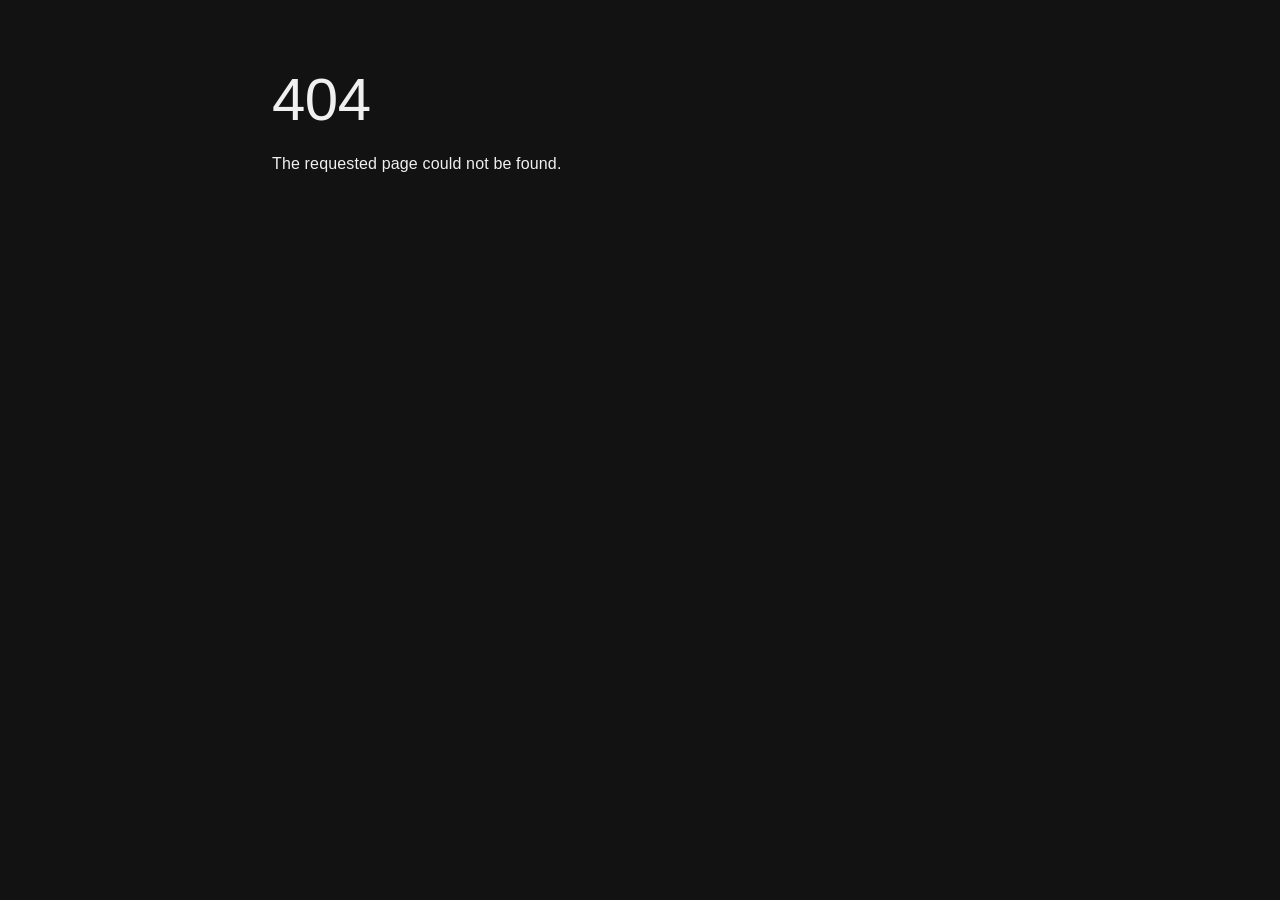
==== about/index.html @ cf4df13c "deploy: chefshatstudio/cheftshat-site@1a94363dd25d04342cf0872c1b84555d42d9ac46" ====
<!DOCTYPE html><html lang="en"><head><meta charSet="utf-8"/><meta name="viewport" content="width=device-width, initial-scale=1"/><link rel="preload" as="image" href="/chefshat-logo-orange.svg"/><title>About | Chefshat Studio</title><meta name="description" content="Learn about Chefshat Studio - an indie game studio built on collaboration and shared success."/><link rel="preload" as="image" href="/chefshat-logo.svg"/><link rel="preload" as="image" href="/chefshat-logo-orange.svg"/><link rel="preconnect" href="https://fonts.googleapis.com"/><link rel="preconnect" href="https://fonts.gstatic.com" crossorigin="anonymous"/><link rel="modulepreload" href="/assets/manifest-ad512e7e.js"/><link rel="modulepreload" href="/assets/entry.client-DdVm1ASZ.js"/><link rel="modulepreload" href="/assets/chunk-EPOLDU6W-BpUlg-Tf.js"/><link rel="modulepreload" href="/assets/index-BE4lTVgL.js"/><link rel="modulepreload" href="/assets/root-CK66DX3K.js"/><link rel="modulepreload" href="/assets/Stack-BdxJ5hcP.js"/><link rel="modulepreload" href="/assets/CircularProgress-B3uyK2Eo.js"/><link rel="modulepreload" href="/assets/Box-oDveLFTI.js"/><link rel="modulepreload" href="/assets/Button-B9QrOZ89.js"/><link rel="modulepreload" href="/assets/IconButton-CC3zlg8O.js"/><link rel="modulepreload" href="/assets/List-DjOyrGhg.js"/><link rel="modulepreload" href="/assets/LoadingCat-uXUo2k1m.js"/><link rel="modulepreload" href="/assets/about-BlbdXAiH.js"/><link rel="modulepreload" href="/assets/ScrollReveal-qVJgpSeu.js"/><script>(function(){try{var s=localStorage.getItem("chefshat-theme-mode");if(s==="light"||s==="dark"){document.documentElement.setAttribute("data-theme",s);return}if(window.matchMedia("(prefers-color-scheme:light)").matches){document.documentElement.setAttribute("data-theme","light");return}document.documentElement.setAttribute("data-theme","dark")}catch(e){document.documentElement.setAttribute("data-theme","dark")}})()</script><link rel="stylesheet" href="/assets/root-LjCxBEv2.css"/><link rel="stylesheet" href="https://fonts.googleapis.com/css2?family=Inter:wght@400;500;600&amp;family=Nunito:wght@700;800;900&amp;display=swap"/></head><body><style data-emotion="css-global 1lmq0xi">html{-webkit-font-smoothing:antialiased;-moz-osx-font-smoothing:grayscale;box-sizing:border-box;-webkit-text-size-adjust:100%;}*,*::before,*::after{box-sizing:inherit;}strong,b{font-weight:700;}body{margin:0;color:#f0f0f0;font-family:"Inter",sans-serif;font-weight:400;font-size:1rem;line-height:1.5;background-color:#121212;}@media print{body{background-color:#fff;}}body::backdrop{background-color:#121212;}</style><style data-emotion="css zf0iqh">.css-zf0iqh{display:-webkit-box;display:-webkit-flex;display:-ms-flexbox;display:flex;-webkit-flex-direction:column;-ms-flex-direction:column;flex-direction:column;min-height:100vh;}</style><div class="MuiBox-root css-zf0iqh"><style data-emotion="css 169lyb5">.css-169lyb5{display:-webkit-box;display:-webkit-flex;display:-ms-flexbox;display:flex;-webkit-flex-direction:column;-ms-flex-direction:column;flex-direction:column;width:100%;box-sizing:border-box;-webkit-flex-shrink:0;-ms-flex-negative:0;flex-shrink:0;position:-webkit-sticky;position:sticky;z-index:1100;top:0;left:auto;right:0;--AppBar-background:#ff7829;--AppBar-color:#ffffff;background-image:none;box-shadow:none;background-color:#121212;-webkit-backdrop-filter:blur(12px);backdrop-filter:blur(12px);border-bottom:1px solid;border-color:#333333;}</style><style data-emotion="css vttqc6">.css-vttqc6{background-color:#1e1e1e;color:#f0f0f0;-webkit-transition:box-shadow 300ms cubic-bezier(0.4, 0, 0.2, 1) 0ms;transition:box-shadow 300ms cubic-bezier(0.4, 0, 0.2, 1) 0ms;box-shadow:var(--Paper-shadow);background-image:var(--Paper-overlay);border-radius:16px;display:-webkit-box;display:-webkit-flex;display:-ms-flexbox;display:flex;-webkit-flex-direction:column;-ms-flex-direction:column;flex-direction:column;width:100%;box-sizing:border-box;-webkit-flex-shrink:0;-ms-flex-negative:0;flex-shrink:0;position:-webkit-sticky;position:sticky;z-index:1100;top:0;left:auto;right:0;--AppBar-background:#ff7829;--AppBar-color:#ffffff;background-image:none;box-shadow:none;background-color:#121212;-webkit-backdrop-filter:blur(12px);backdrop-filter:blur(12px);border-bottom:1px solid;border-color:#333333;}</style><header class="MuiPaper-root MuiPaper-elevation MuiPaper-elevation0 MuiAppBar-root MuiAppBar-colorPrimary MuiAppBar-positionSticky css-vttqc6" style="--Paper-shadow:none;--Paper-overlay:linear-gradient(rgba(255, 255, 255, 0), rgba(255, 255, 255, 0))"><style data-emotion="css 1gakjny">.css-1gakjny{position:relative;display:-webkit-box;display:-webkit-flex;display:-ms-flexbox;display:flex;-webkit-align-items:center;-webkit-box-align:center;-ms-flex-align:center;align-items:center;padding-left:16px;padding-right:16px;min-height:56px;max-width:1200px;margin-left:auto;margin-right:auto;width:100%;}@media (min-width:600px){.css-1gakjny{padding-left:24px;padding-right:24px;}}@media (min-width:0px){@media (orientation: landscape){.css-1gakjny{min-height:48px;}}}@media (min-width:600px){.css-1gakjny{min-height:64px;}}</style><div class="MuiToolbar-root MuiToolbar-gutters MuiToolbar-regular css-1gakjny"><style data-emotion="css 1tu59u4">.css-1tu59u4{-webkit-flex:0 0 auto;-ms-flex:0 0 auto;flex:0 0 auto;}</style><div class="MuiBox-root css-1tu59u4"><a class="" style="display:flex;align-items:center;text-decoration:none" href="/" data-discover="true"><style data-emotion="css u1jr60">.css-u1jr60{height:40px;}</style><img class="MuiBox-root css-u1jr60" src="/chefshat-logo-orange.svg" alt="Chefshat Studio"/></a></div><style data-emotion="css 3axvul">.css-3axvul{display:-webkit-box;display:-webkit-flex;display:-ms-flexbox;display:flex;gap:8px;-webkit-box-pack:center;-ms-flex-pack:center;-webkit-justify-content:center;justify-content:center;-webkit-flex:1;-ms-flex:1;flex:1;}</style><div class="MuiBox-root css-3axvul"><style data-emotion="css zcbogo">.css-zcbogo{font-family:"Nunito",sans-serif;font-weight:700;text-transform:none;font-size:0.875rem;line-height:1.75;min-width:64px;padding:6px 16px;border:0;border-radius:12px;-webkit-transition:background-color 250ms cubic-bezier(0.4, 0, 0.2, 1) 0ms,box-shadow 250ms cubic-bezier(0.4, 0, 0.2, 1) 0ms,border-color 250ms cubic-bezier(0.4, 0, 0.2, 1) 0ms,color 250ms cubic-bezier(0.4, 0, 0.2, 1) 0ms;transition:background-color 250ms cubic-bezier(0.4, 0, 0.2, 1) 0ms,box-shadow 250ms cubic-bezier(0.4, 0, 0.2, 1) 0ms,border-color 250ms cubic-bezier(0.4, 0, 0.2, 1) 0ms,color 250ms cubic-bezier(0.4, 0, 0.2, 1) 0ms;padding:6px 8px;color:var(--variant-textColor);background-color:var(--variant-textBg);--variant-textColor:#ff7829;--variant-outlinedColor:#ff7829;--variant-outlinedBorder:rgba(255, 120, 41, 0.5);--variant-containedColor:#ffffff;--variant-containedBg:#ff7829;padding:4px 5px;font-size:0.8125rem;-webkit-transition:background-color 250ms cubic-bezier(0.4, 0, 0.2, 1) 0ms,box-shadow 250ms cubic-bezier(0.4, 0, 0.2, 1) 0ms,border-color 250ms cubic-bezier(0.4, 0, 0.2, 1) 0ms;transition:background-color 250ms cubic-bezier(0.4, 0, 0.2, 1) 0ms,box-shadow 250ms cubic-bezier(0.4, 0, 0.2, 1) 0ms,border-color 250ms cubic-bezier(0.4, 0, 0.2, 1) 0ms;border-radius:12px;padding:10px 24px;font-size:1rem;-webkit-transition:-webkit-transform 0.15s ease-out,box-shadow 0.15s ease-out;transition:transform 0.15s ease-out,box-shadow 0.15s ease-out;color:#f0f0f0;}.css-zcbogo:hover{-webkit-text-decoration:none;text-decoration:none;}.css-zcbogo.Mui-disabled{color:rgba(255, 255, 255, 0.3);}@media (hover: hover){.css-zcbogo:hover{--variant-containedBg:#c55a1b;--variant-textBg:rgba(255, 120, 41, 0.08);--variant-outlinedBorder:#ff7829;--variant-outlinedBg:rgba(255, 120, 41, 0.08);}}.css-zcbogo.MuiButton-loading{color:transparent;}.css-zcbogo:hover{-webkit-transform:scale(1.02);-moz-transform:scale(1.02);-ms-transform:scale(1.02);transform:scale(1.02);}.css-zcbogo.active{color:#ff7829;}</style><style data-emotion="css wc2by5">.css-wc2by5{display:-webkit-inline-box;display:-webkit-inline-flex;display:-ms-inline-flexbox;display:inline-flex;-webkit-align-items:center;-webkit-box-align:center;-ms-flex-align:center;align-items:center;-webkit-box-pack:center;-ms-flex-pack:center;-webkit-justify-content:center;justify-content:center;position:relative;box-sizing:border-box;-webkit-tap-highlight-color:transparent;background-color:transparent;outline:0;border:0;margin:0;border-radius:0;padding:0;cursor:pointer;-webkit-user-select:none;-moz-user-select:none;-ms-user-select:none;user-select:none;vertical-align:middle;-moz-appearance:none;-webkit-appearance:none;-webkit-text-decoration:none;text-decoration:none;color:inherit;font-family:"Nunito",sans-serif;font-weight:700;text-transform:none;font-size:0.875rem;line-height:1.75;min-width:64px;padding:6px 16px;border:0;border-radius:12px;-webkit-transition:background-color 250ms cubic-bezier(0.4, 0, 0.2, 1) 0ms,box-shadow 250ms cubic-bezier(0.4, 0, 0.2, 1) 0ms,border-color 250ms cubic-bezier(0.4, 0, 0.2, 1) 0ms,color 250ms cubic-bezier(0.4, 0, 0.2, 1) 0ms;transition:background-color 250ms cubic-bezier(0.4, 0, 0.2, 1) 0ms,box-shadow 250ms cubic-bezier(0.4, 0, 0.2, 1) 0ms,border-color 250ms cubic-bezier(0.4, 0, 0.2, 1) 0ms,color 250ms cubic-bezier(0.4, 0, 0.2, 1) 0ms;padding:6px 8px;color:var(--variant-textColor);background-color:var(--variant-textBg);--variant-textColor:#ff7829;--variant-outlinedColor:#ff7829;--variant-outlinedBorder:rgba(255, 120, 41, 0.5);--variant-containedColor:#ffffff;--variant-containedBg:#ff7829;padding:4px 5px;font-size:0.8125rem;-webkit-transition:background-color 250ms cubic-bezier(0.4, 0, 0.2, 1) 0ms,box-shadow 250ms cubic-bezier(0.4, 0, 0.2, 1) 0ms,border-color 250ms cubic-bezier(0.4, 0, 0.2, 1) 0ms;transition:background-color 250ms cubic-bezier(0.4, 0, 0.2, 1) 0ms,box-shadow 250ms cubic-bezier(0.4, 0, 0.2, 1) 0ms,border-color 250ms cubic-bezier(0.4, 0, 0.2, 1) 0ms;border-radius:12px;padding:10px 24px;font-size:1rem;-webkit-transition:-webkit-transform 0.15s ease-out,box-shadow 0.15s ease-out;transition:transform 0.15s ease-out,box-shadow 0.15s ease-out;color:#f0f0f0;}.css-wc2by5::-moz-focus-inner{border-style:none;}.css-wc2by5.Mui-disabled{pointer-events:none;cursor:default;}@media print{.css-wc2by5{-webkit-print-color-adjust:exact;color-adjust:exact;}}.css-wc2by5:hover{-webkit-text-decoration:none;text-decoration:none;}.css-wc2by5.Mui-disabled{color:rgba(255, 255, 255, 0.3);}@media (hover: hover){.css-wc2by5:hover{--variant-containedBg:#c55a1b;--variant-textBg:rgba(255, 120, 41, 0.08);--variant-outlinedBorder:#ff7829;--variant-outlinedBg:rgba(255, 120, 41, 0.08);}}.css-wc2by5.MuiButton-loading{color:transparent;}.css-wc2by5:hover{-webkit-transform:scale(1.02);-moz-transform:scale(1.02);-ms-transform:scale(1.02);transform:scale(1.02);}.css-wc2by5.active{color:#ff7829;}</style><a tabindex="0" class="MuiButtonBase-root MuiButton-root MuiButton-text MuiButton-textPrimary MuiButton-sizeSmall MuiButton-textSizeSmall MuiButton-colorPrimary MuiButton-root MuiButton-text MuiButton-textPrimary MuiButton-sizeSmall MuiButton-textSizeSmall MuiButton-colorPrimary css-wc2by5" href="/" data-discover="true">Home</a><a tabindex="0" aria-current="page" class="MuiButtonBase-root MuiButton-root MuiButton-text MuiButton-textPrimary MuiButton-sizeSmall MuiButton-textSizeSmall MuiButton-colorPrimary MuiButton-root MuiButton-text MuiButton-textPrimary MuiButton-sizeSmall MuiButton-textSizeSmall MuiButton-colorPrimary css-wc2by5 active" href="/about" data-discover="true">About</a><a tabindex="0" class="MuiButtonBase-root MuiButton-root MuiButton-text MuiButton-textPrimary MuiButton-sizeSmall MuiButton-textSizeSmall MuiButton-colorPrimary MuiButton-root MuiButton-text MuiButton-textPrimary MuiButton-sizeSmall MuiButton-textSizeSmall MuiButton-colorPrimary css-wc2by5" href="/games" data-discover="true">Games</a><a tabindex="0" class="MuiButtonBase-root MuiButton-root MuiButton-text MuiButton-textPrimary MuiButton-sizeSmall MuiButton-textSizeSmall MuiButton-colorPrimary MuiButton-root MuiButton-text MuiButton-textPrimary MuiButton-sizeSmall MuiButton-textSizeSmall MuiButton-colorPrimary css-wc2by5" href="/blog" data-discover="true">Blog</a><a tabindex="0" class="MuiButtonBase-root MuiButton-root MuiButton-text MuiButton-textPrimary MuiButton-sizeSmall MuiButton-textSizeSmall MuiButton-colorPrimary MuiButton-root MuiButton-text MuiButton-textPrimary MuiButton-sizeSmall MuiButton-textSizeSmall MuiButton-colorPrimary css-wc2by5" href="/collaborate" data-discover="true">Collaborate</a><a tabindex="0" class="MuiButtonBase-root MuiButton-root MuiButton-text MuiButton-textPrimary MuiButton-sizeSmall MuiButton-textSizeSmall MuiButton-colorPrimary MuiButton-root MuiButton-text MuiButton-textPrimary MuiButton-sizeSmall MuiButton-textSizeSmall MuiButton-colorPrimary css-wc2by5" href="/freelancers" data-discover="true">Freelancers</a><a tabindex="0" class="MuiButtonBase-root MuiButton-root MuiButton-text MuiButton-textPrimary MuiButton-sizeSmall MuiButton-textSizeSmall MuiButton-colorPrimary MuiButton-root MuiButton-text MuiButton-textPrimary MuiButton-sizeSmall MuiButton-textSizeSmall MuiButton-colorPrimary css-wc2by5" href="/contact" data-discover="true">Contact</a></div><div class="MuiBox-root css-1tu59u4"><style data-emotion="css i82bnl">.css-i82bnl{text-align:center;-webkit-flex:0 0 auto;-ms-flex:0 0 auto;flex:0 0 auto;font-size:1.5rem;padding:8px;border-radius:50%;color:#fff;-webkit-transition:background-color 150ms cubic-bezier(0.4, 0, 0.2, 1) 0ms;transition:background-color 150ms cubic-bezier(0.4, 0, 0.2, 1) 0ms;color:#f0f0f0;}.css-i82bnl.Mui-disabled{background-color:transparent;color:rgba(255, 255, 255, 0.3);}.css-i82bnl.MuiIconButton-loading{color:transparent;}</style><style data-emotion="css xwhyrq">.css-xwhyrq{display:-webkit-inline-box;display:-webkit-inline-flex;display:-ms-inline-flexbox;display:inline-flex;-webkit-align-items:center;-webkit-box-align:center;-ms-flex-align:center;align-items:center;-webkit-box-pack:center;-ms-flex-pack:center;-webkit-justify-content:center;justify-content:center;position:relative;box-sizing:border-box;-webkit-tap-highlight-color:transparent;background-color:transparent;outline:0;border:0;margin:0;border-radius:0;padding:0;cursor:pointer;-webkit-user-select:none;-moz-user-select:none;-ms-user-select:none;user-select:none;vertical-align:middle;-moz-appearance:none;-webkit-appearance:none;-webkit-text-decoration:none;text-decoration:none;color:inherit;text-align:center;-webkit-flex:0 0 auto;-ms-flex:0 0 auto;flex:0 0 auto;font-size:1.5rem;padding:8px;border-radius:50%;color:#fff;-webkit-transition:background-color 150ms cubic-bezier(0.4, 0, 0.2, 1) 0ms;transition:background-color 150ms cubic-bezier(0.4, 0, 0.2, 1) 0ms;color:#f0f0f0;}.css-xwhyrq::-moz-focus-inner{border-style:none;}.css-xwhyrq.Mui-disabled{pointer-events:none;cursor:default;}@media print{.css-xwhyrq{-webkit-print-color-adjust:exact;color-adjust:exact;}}.css-xwhyrq.Mui-disabled{background-color:transparent;color:rgba(255, 255, 255, 0.3);}.css-xwhyrq.MuiIconButton-loading{color:transparent;}</style><button class="MuiButtonBase-root MuiIconButton-root MuiIconButton-sizeMedium css-xwhyrq" tabindex="0" type="button" aria-label="Toggle theme"><style data-emotion="css q7mezt">.css-q7mezt{-webkit-user-select:none;-moz-user-select:none;-ms-user-select:none;user-select:none;width:1em;height:1em;display:inline-block;-webkit-flex-shrink:0;-ms-flex-negative:0;flex-shrink:0;-webkit-transition:fill 200ms cubic-bezier(0.4, 0, 0.2, 1) 0ms;transition:fill 200ms cubic-bezier(0.4, 0, 0.2, 1) 0ms;fill:currentColor;font-size:1.5rem;}</style><svg class="MuiSvgIcon-root MuiSvgIcon-fontSizeMedium css-q7mezt" focusable="false" aria-hidden="true" viewBox="0 0 24 24" data-testid="LightModeIcon"><path d="M12 7c-2.76 0-5 2.24-5 5s2.24 5 5 5 5-2.24 5-5-2.24-5-5-5M2 13h2c.55 0 1-.45 1-1s-.45-1-1-1H2c-.55 0-1 .45-1 1s.45 1 1 1m18 0h2c.55 0 1-.45 1-1s-.45-1-1-1h-2c-.55 0-1 .45-1 1s.45 1 1 1M11 2v2c0 .55.45 1 1 1s1-.45 1-1V2c0-.55-.45-1-1-1s-1 .45-1 1m0 18v2c0 .55.45 1 1 1s1-.45 1-1v-2c0-.55-.45-1-1-1s-1 .45-1 1M5.99 4.58c-.39-.39-1.03-.39-1.41 0-.39.39-.39 1.03 0 1.41l1.06 1.06c.39.39 1.03.39 1.41 0s.39-1.03 0-1.41zm12.37 12.37c-.39-.39-1.03-.39-1.41 0-.39.39-.39 1.03 0 1.41l1.06 1.06c.39.39 1.03.39 1.41 0 .39-.39.39-1.03 0-1.41zm1.06-10.96c.39-.39.39-1.03 0-1.41-.39-.39-1.03-.39-1.41 0l-1.06 1.06c-.39.39-.39 1.03 0 1.41s1.03.39 1.41 0zM7.05 18.36c.39-.39.39-1.03 0-1.41-.39-.39-1.03-.39-1.41 0l-1.06 1.06c-.39.39-.39 1.03 0 1.41s1.03.39 1.41 0z"></path></svg></button></div></div></header><style data-emotion="css 14yoxd">.css-14yoxd{z-index:1200;}</style><style data-emotion="css 1rr4qq7">.css-1rr4qq7{-webkit-flex:1;-ms-flex:1;flex:1;}</style><main class="MuiBox-root css-1rr4qq7"><!--$?--><template id="B:0"></template><style data-emotion="css 1ybehlu">.css-1ybehlu{display:-webkit-box;display:-webkit-flex;display:-ms-flexbox;display:flex;-webkit-flex-direction:column;-ms-flex-direction:column;flex-direction:column;-webkit-align-items:center;-webkit-box-align:center;-ms-flex-align:center;align-items:center;-webkit-box-pack:center;-ms-flex-pack:center;-webkit-justify-content:center;justify-content:center;min-height:50vh;gap:16px;}</style><div class="MuiBox-root css-1ybehlu"><style data-emotion="css 1fph178">.css-1fph178{width:80px;height:80px;-webkit-animation:bounce 0.8s ease-in-out infinite;animation:bounce 0.8s ease-in-out infinite;}@-webkit-keyframes bounce{0%,100%{-webkit-transform:translateY(0);-moz-transform:translateY(0);-ms-transform:translateY(0);transform:translateY(0);}50%{-webkit-transform:translateY(-12px);-moz-transform:translateY(-12px);-ms-transform:translateY(-12px);transform:translateY(-12px);}}@keyframes bounce{0%,100%{-webkit-transform:translateY(0);-moz-transform:translateY(0);-ms-transform:translateY(0);transform:translateY(0);}50%{-webkit-transform:translateY(-12px);-moz-transform:translateY(-12px);-ms-transform:translateY(-12px);transform:translateY(-12px);}}@media (prefers-reduced-motion: reduce){.css-1fph178{-webkit-animation:none;animation:none;}}</style><img class="MuiBox-root css-1fph178" src="/chefshat-logo-orange.svg" alt=""/><p class="MuiTypography-root MuiTypography-body2 css-esa72z">Loading...</p></div><!--/$--></main><style data-emotion="css jfpnm">.css-jfpnm{border-top:1px solid;border-color:#333333;padding-top:32px;padding-bottom:32px;margin-top:auto;}</style><footer class="MuiBox-root css-jfpnm"><style data-emotion="css 9wvnva">.css-9wvnva{width:100%;margin-left:auto;box-sizing:border-box;margin-right:auto;padding-left:16px;padding-right:16px;}@media (min-width:600px){.css-9wvnva{padding-left:24px;padding-right:24px;}}@media (min-width:1200px){.css-9wvnva{max-width:1200px;}}</style><div class="MuiContainer-root MuiContainer-maxWidthLg css-9wvnva"><style data-emotion="css 56ijbb">.css-56ijbb{display:-webkit-box;display:-webkit-flex;display:-ms-flexbox;display:flex;-webkit-flex-direction:column;-ms-flex-direction:column;flex-direction:column;-webkit-box-pack:justify;-webkit-justify-content:space-between;justify-content:space-between;}@media (min-width:0px){.css-56ijbb{-webkit-flex-direction:column;-ms-flex-direction:column;flex-direction:column;}.css-56ijbb>:not(style):not(style){margin:0;}.css-56ijbb>:not(style)~:not(style){margin-top:24px;}}@media (min-width:600px){.css-56ijbb{-webkit-flex-direction:row;-ms-flex-direction:row;flex-direction:row;}.css-56ijbb>:not(style):not(style){margin:0;}.css-56ijbb>:not(style)~:not(style){margin-left:24px;}}@media (min-width:0px){.css-56ijbb{-webkit-align-items:center;-webkit-box-align:center;-ms-flex-align:center;align-items:center;}}@media (min-width:600px){.css-56ijbb{-webkit-align-items:flex-start;-webkit-box-align:flex-start;-ms-flex-align:flex-start;align-items:flex-start;}}</style><div class="MuiStack-root css-56ijbb"><div class="MuiBox-root css-0"><style data-emotion="css 1ssh96d">.css-1ssh96d{margin:0;font-family:"Inter",sans-serif;font-weight:400;font-size:0.875rem;line-height:1.43;color:#aaaaaa;margin-bottom:8px;}</style><p class="MuiTypography-root MuiTypography-body2 css-1ssh96d">Chefshat Studio</p><style data-emotion="css jj2ztu">.css-jj2ztu{display:-webkit-box;display:-webkit-flex;display:-ms-flexbox;display:flex;-webkit-flex-direction:row;-ms-flex-direction:row;flex-direction:row;}.css-jj2ztu>:not(style):not(style){margin:0;}.css-jj2ztu>:not(style)~:not(style){margin-left:16px;}</style><div class="MuiStack-root css-jj2ztu"><style data-emotion="css 1bmso4z">.css-1bmso4z{margin:0;font-family:"Inter",sans-serif;font-weight:400;font-size:0.875rem;line-height:1.43;color:#aaaaaa;-webkit-text-decoration:none;text-decoration:none;}.css-1bmso4z:hover{color:#ff7829;}</style><a class="MuiTypography-root MuiTypography-body2 css-1bmso4z" href="/about" data-discover="true">About</a><a class="MuiTypography-root MuiTypography-body2 css-1bmso4z" href="/games" data-discover="true">Games</a><a class="MuiTypography-root MuiTypography-body2 css-1bmso4z" href="/blog" data-discover="true">Blog</a><a class="MuiTypography-root MuiTypography-body2 css-1bmso4z" href="/collaborate" data-discover="true">Collaborate</a><a class="MuiTypography-root MuiTypography-body2 css-1bmso4z" href="/contact" data-discover="true">Contact</a></div></div><p class="MuiTypography-root MuiTypography-body2 css-esa72z">© <!-- -->2026<!-- --> Chefshat Studio. All rights reserved.</p></div></div></footer></div><script>((storageKey2, restoreKey) => {
    if (!window.history.state || !window.history.state.key) {
      let key = Math.random().toString(32).slice(2);
      window.history.replaceState({ key }, "");
    }
    try {
      let positions = JSON.parse(sessionStorage.getItem(storageKey2) || "{}");
      let storedY = positions[restoreKey || window.history.state.key];
      if (typeof storedY === "number") {
        window.scrollTo(0, storedY);
      }
    } catch (error) {
      console.error(error);
      sessionStorage.removeItem(storageKey2);
    }
  })("react-router-scroll-positions", null)</script><script>window.__reactRouterContext = {"basename":"/","future":{"unstable_optimizeDeps":false,"unstable_subResourceIntegrity":false,"unstable_trailingSlashAwareDataRequests":false,"v8_middleware":false,"v8_splitRouteModules":false,"v8_viteEnvironmentApi":false},"routeDiscovery":{"mode":"initial"},"ssr":false,"isSpaMode":false};window.__reactRouterContext.stream = new ReadableStream({start(controller){window.__reactRouterContext.streamController = controller;}}).pipeThrough(new TextEncoderStream());</script><script type="module" async="">import "/assets/manifest-ad512e7e.js";
import * as route0 from "/assets/root-CK66DX3K.js";
import * as route1 from "/assets/about-BlbdXAiH.js";
  
  window.__reactRouterRouteModules = {"root":route0,"routes/about":route1};

import("/assets/entry.client-DdVm1ASZ.js");</script><!--$?--><template id="B:1"></template><!--/$--><script id="_R_">requestAnimationFrame(function(){$RT=performance.now()});</script><div hidden id="S:0"><style data-emotion="css 5h8h3w">.css-5h8h3w{width:100%;margin-left:auto;box-sizing:border-box;margin-right:auto;padding-left:16px;padding-right:16px;padding-top:64px;padding-bottom:64px;}@media (min-width:600px){.css-5h8h3w{padding-left:24px;padding-right:24px;}}@media (min-width:1200px){.css-5h8h3w{max-width:1200px;}}</style><div class="MuiContainer-root MuiContainer-maxWidthLg css-5h8h3w"><style data-emotion="css rqxqfb">.css-rqxqfb{opacity:0;-webkit-transform:translateY(24px);-moz-transform:translateY(24px);-ms-transform:translateY(24px);transform:translateY(24px);-webkit-transition:none;transition:none;}</style><div class="MuiBox-root css-rqxqfb"><style data-emotion="css 19h5ycu">.css-19h5ycu{margin-bottom:64px;}</style><div class="MuiBox-root css-19h5ycu"><style data-emotion="css 1aov7u2">.css-1aov7u2{margin:0;font-family:"Nunito",sans-serif;font-weight:700;font-size:3rem;line-height:1.167;margin-bottom:0.35em;}</style><h1 class="MuiTypography-root MuiTypography-h3 MuiTypography-gutterBottom css-1aov7u2">About Chefshat Studio</h1><style data-emotion="css 1b5354o">.css-1b5354o{margin:0;font-family:"Nunito",sans-serif;font-weight:700;font-size:1.25rem;line-height:1.6;color:#aaaaaa;margin-bottom:24px;max-width:700px;}</style><h6 class="MuiTypography-root MuiTypography-h6 css-1b5354o">We&#x27;re a small indie studio that believes the best games come from people who truly care about what they&#x27;re making.</h6><style data-emotion="css 19j37kk">.css-19j37kk{margin:0;font-family:"Inter",sans-serif;font-weight:400;font-size:1rem;line-height:1.5;color:#aaaaaa;max-width:700px;}</style><p class="MuiTypography-root MuiTypography-body1 css-19j37kk">Chefshat Studio started with a simple idea: what if a game studio worked more like a band than a corporation? No bosses, no salaries, no cubicles. Just a group of passionate creators pooling their skills to make something worth playing. We come together project by project, each person bringing their own flavor to the mix.</p></div></div><div class="MuiBox-root css-rqxqfb"><div class="MuiBox-root css-19h5ycu"><style data-emotion="css 1a0bvq7">.css-1a0bvq7{margin:0;font-family:"Nunito",sans-serif;font-weight:700;font-size:2.125rem;line-height:1.235;margin-bottom:0.35em;}</style><h2 class="MuiTypography-root MuiTypography-h4 MuiTypography-gutterBottom css-1a0bvq7">How We Work</h2><style data-emotion="css sxqpjf">.css-sxqpjf{background-color:#1e1e1e;color:#f0f0f0;-webkit-transition:box-shadow 300ms cubic-bezier(0.4, 0, 0.2, 1) 0ms;transition:box-shadow 300ms cubic-bezier(0.4, 0, 0.2, 1) 0ms;border-radius:12px;box-shadow:var(--Paper-shadow);background-image:var(--Paper-overlay);border-radius:16px;}@media (min-width:0px){.css-sxqpjf{padding:24px;}}@media (min-width:900px){.css-sxqpjf{padding:32px;}}</style><div class="MuiPaper-root MuiPaper-elevation MuiPaper-rounded MuiPaper-elevation1 css-sxqpjf" style="--Paper-shadow:0px 2px 1px -1px rgba(0,0,0,0.2),0px 1px 1px 0px rgba(0,0,0,0.14),0px 1px 3px 0px rgba(0,0,0,0.12);--Paper-overlay:linear-gradient(rgba(255, 255, 255, 0.051), rgba(255, 255, 255, 0.051))"><style data-emotion="css 1orv6po">.css-1orv6po{display:-webkit-box;display:-webkit-flex;display:-ms-flexbox;display:flex;-webkit-flex-direction:column;-ms-flex-direction:column;flex-direction:column;}.css-1orv6po>:not(style):not(style){margin:0;}.css-1orv6po>:not(style)~:not(style){margin-top:24px;}</style><div class="MuiStack-root css-1orv6po"><style data-emotion="css 7jvgrb">.css-7jvgrb{margin:0;font-family:"Inter",sans-serif;font-weight:400;font-size:1rem;line-height:1.5;}</style><p class="MuiTypography-root MuiTypography-body1 css-7jvgrb">Chefshat Studio operates on a <strong>collaborative profit-sharing model</strong>. There are no salaries or upfront pay. Instead, every contributor earns a share of the revenue based on their contribution to the project.</p><p class="MuiTypography-root MuiTypography-body1 css-7jvgrb">Projects are organized into focused teams. When a new game starts, contributors sign on for specific roles - art, code, music, design, writing - and agree on how the pie gets split. Once the game ships and earns revenue, that revenue is distributed according to each person&#x27;s share.</p><p class="MuiTypography-root MuiTypography-body1 css-7jvgrb">This means everyone has skin in the game. The better the game does, the more everyone earns. It aligns incentives and keeps the team motivated to make the best thing possible.</p></div></div></div></div><div class="MuiBox-root css-rqxqfb"><div class="MuiBox-root css-0"><h2 class="MuiTypography-root MuiTypography-h4 MuiTypography-gutterBottom css-1a0bvq7">What We Believe</h2><style data-emotion="css o4f5cz">.css-o4f5cz{display:grid;gap:24px;}@media (min-width:0px){.css-o4f5cz{grid-template-columns:1fr;}}@media (min-width:600px){.css-o4f5cz{grid-template-columns:1fr 1fr;}}</style><div class="MuiBox-root css-o4f5cz"><style data-emotion="css 1spda39">.css-1spda39{background-color:#1e1e1e;color:#f0f0f0;-webkit-transition:box-shadow 300ms cubic-bezier(0.4, 0, 0.2, 1) 0ms;transition:box-shadow 300ms cubic-bezier(0.4, 0, 0.2, 1) 0ms;border-radius:12px;box-shadow:var(--Paper-shadow);background-image:var(--Paper-overlay);border-radius:16px;padding:24px;}</style><div class="MuiPaper-root MuiPaper-elevation MuiPaper-rounded MuiPaper-elevation1 css-1spda39" style="--Paper-shadow:0px 2px 1px -1px rgba(0,0,0,0.2),0px 1px 1px 0px rgba(0,0,0,0.14),0px 1px 3px 0px rgba(0,0,0,0.12);--Paper-overlay:linear-gradient(rgba(255, 255, 255, 0.051), rgba(255, 255, 255, 0.051))"><style data-emotion="css 1uxiang">.css-1uxiang{margin:0;font-family:"Nunito",sans-serif;font-weight:700;font-size:1.25rem;line-height:1.6;color:#ff7829;margin-bottom:0.35em;}</style><h6 class="MuiTypography-root MuiTypography-h6 MuiTypography-gutterBottom css-1uxiang">Creative Freedom</h6><style data-emotion="css esa72z">.css-esa72z{margin:0;font-family:"Inter",sans-serif;font-weight:400;font-size:0.875rem;line-height:1.43;color:#aaaaaa;}</style><p class="MuiTypography-root MuiTypography-body2 css-esa72z">Everyone has a voice. No idea is too weird to explore.</p></div><div class="MuiPaper-root MuiPaper-elevation MuiPaper-rounded MuiPaper-elevation1 css-1spda39" style="--Paper-shadow:0px 2px 1px -1px rgba(0,0,0,0.2),0px 1px 1px 0px rgba(0,0,0,0.14),0px 1px 3px 0px rgba(0,0,0,0.12);--Paper-overlay:linear-gradient(rgba(255, 255, 255, 0.051), rgba(255, 255, 255, 0.051))"><h6 class="MuiTypography-root MuiTypography-h6 MuiTypography-gutterBottom css-1uxiang">Shared Success</h6><p class="MuiTypography-root MuiTypography-body2 css-esa72z">When the game wins, everyone wins. Profit is split fairly among contributors.</p></div><div class="MuiPaper-root MuiPaper-elevation MuiPaper-rounded MuiPaper-elevation1 css-1spda39" style="--Paper-shadow:0px 2px 1px -1px rgba(0,0,0,0.2),0px 1px 1px 0px rgba(0,0,0,0.14),0px 1px 3px 0px rgba(0,0,0,0.12);--Paper-overlay:linear-gradient(rgba(255, 255, 255, 0.051), rgba(255, 255, 255, 0.051))"><h6 class="MuiTypography-root MuiTypography-h6 MuiTypography-gutterBottom css-1uxiang">Quality Over Speed</h6><p class="MuiTypography-root MuiTypography-body2 css-esa72z">We&#x27;d rather make something great than rush something out the door.</p></div><div class="MuiPaper-root MuiPaper-elevation MuiPaper-rounded MuiPaper-elevation1 css-1spda39" style="--Paper-shadow:0px 2px 1px -1px rgba(0,0,0,0.2),0px 1px 1px 0px rgba(0,0,0,0.14),0px 1px 3px 0px rgba(0,0,0,0.12);--Paper-overlay:linear-gradient(rgba(255, 255, 255, 0.051), rgba(255, 255, 255, 0.051))"><h6 class="MuiTypography-root MuiTypography-h6 MuiTypography-gutterBottom css-1uxiang">Open Communication</h6><p class="MuiTypography-root MuiTypography-body2 css-esa72z">Transparency in everything - from finances to creative direction.</p></div></div></div></div></div></div><script>$RB=[];$RV=function(a){$RT=performance.now();for(var b=0;b<a.length;b+=2){var c=a[b],e=a[b+1];null!==e.parentNode&&e.parentNode.removeChild(e);var f=c.parentNode;if(f){var g=c.previousSibling,h=0;do{if(c&&8===c.nodeType){var d=c.data;if("/$"===d||"/&"===d)if(0===h)break;else h--;else"$"!==d&&"$?"!==d&&"$~"!==d&&"$!"!==d&&"&"!==d||h++}d=c.nextSibling;f.removeChild(c);c=d}while(c);for(;e.firstChild;)f.insertBefore(e.firstChild,c);g.data="$";g._reactRetry&&requestAnimationFrame(g._reactRetry)}}a.length=0};
$RC=function(a,b){if(b=document.getElementById(b))(a=document.getElementById(a))?(a.previousSibling.data="$~",$RB.push(a,b),2===$RB.length&&("number"!==typeof $RT?requestAnimationFrame($RV.bind(null,$RB)):(a=performance.now(),setTimeout($RV.bind(null,$RB),2300>a&&2E3<a?2300-a:$RT+300-a)))):b.parentNode.removeChild(b)};$RC("B:0","S:0")</script><div hidden id="S:1"><script>window.__reactRouterContext.streamController.enqueue("[{\"_1\":2,\"_3\":-5,\"_4\":-5},\"loaderData\",{},\"actionData\",\"errors\"]\n");</script><!--$?--><template id="B:2"></template><!--/$--></div><script>$RC("B:1","S:1")</script><div hidden id="S:2"><script>window.__reactRouterContext.streamController.close();</script></div><script>$RC("B:2","S:2")</script></body></html>
---- assets/root-LjCxBEv2.css ----
*,*:before,*:after{box-sizing:border-box}body{margin:0;padding:0}html[data-theme=dark] body{background-color:#121212;color:#f0f0f0}html[data-theme=light] body{background-color:#fafafa;color:#1a1a1a}*:focus-visible{outline:2px solid #ff7829;outline-offset:2px}*:focus:not(:focus-visible){outline:none}@media(prefers-reduced-motion:reduce){*,*:before,*:after{animation-duration:.01ms!important;animation-iteration-count:1!important;transition-duration:.01ms!important;scroll-behavior:auto!important}}@media(prefers-reduced-motion:no-preference){html{scroll-behavior:smooth}}
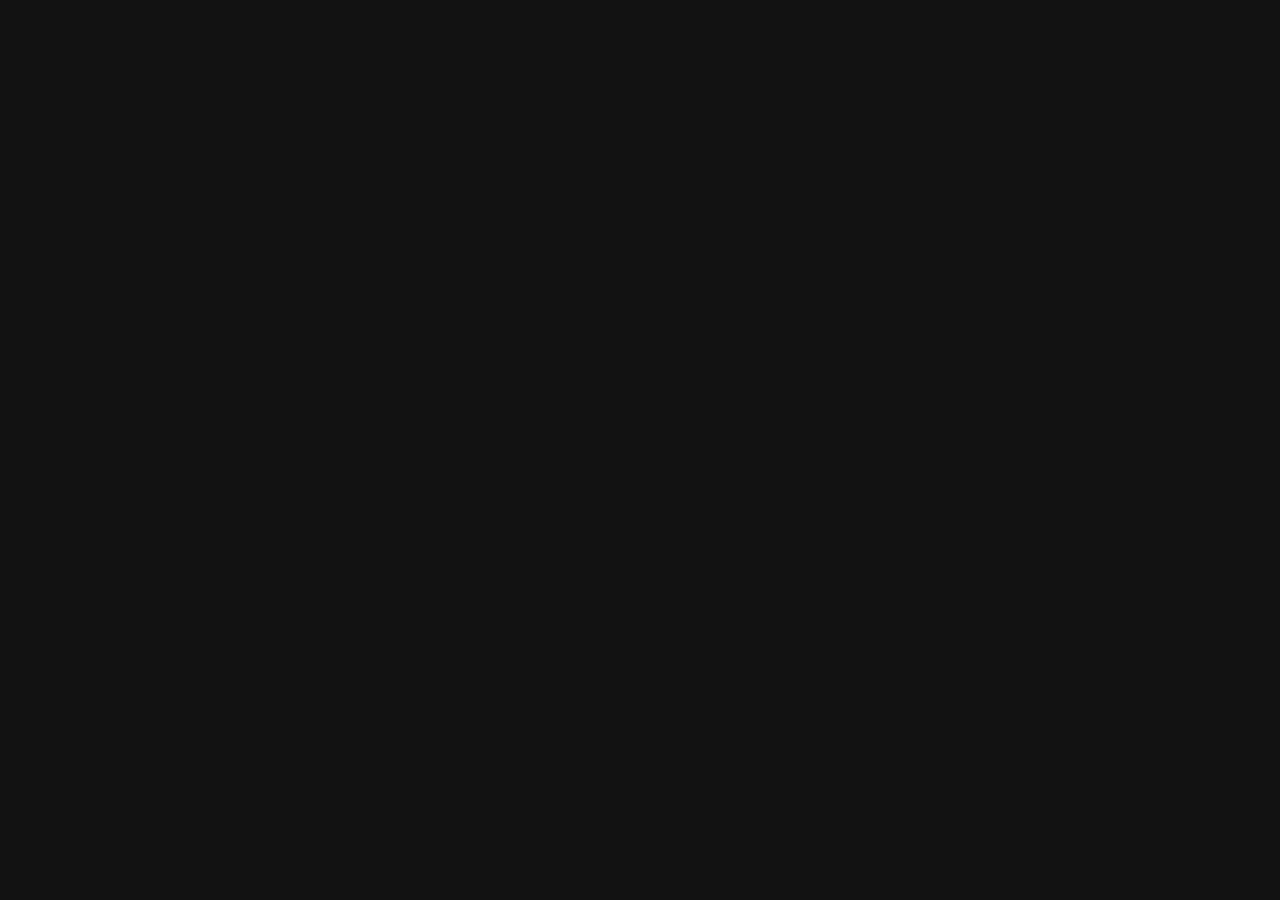
==== commit 3add56a5: "deploy: chefshatstudio/cheftshat-site@447dabc0311e7e9dbb8fc0eefb770fb61547e418" ====
--- a/about/index.html
+++ b/about/index.html
@@ -1,4 +1,4 @@
-<!DOCTYPE html><html lang="en"><head><meta charSet="utf-8"/><meta name="viewport" content="width=device-width, initial-scale=1"/><link rel="preload" as="image" href="/chefshat-logo-orange.svg"/><title>About | Chefshat Studio</title><meta name="description" content="Learn about Chefshat Studio - an indie game studio built on collaboration and shared success."/><link rel="preload" as="image" href="/chefshat-logo.svg"/><link rel="preload" as="image" href="/chefshat-logo-orange.svg"/><link rel="preconnect" href="https://fonts.googleapis.com"/><link rel="preconnect" href="https://fonts.gstatic.com" crossorigin="anonymous"/><link rel="modulepreload" href="/assets/manifest-ad512e7e.js"/><link rel="modulepreload" href="/assets/entry.client-DdVm1ASZ.js"/><link rel="modulepreload" href="/assets/chunk-EPOLDU6W-BpUlg-Tf.js"/><link rel="modulepreload" href="/assets/index-BE4lTVgL.js"/><link rel="modulepreload" href="/assets/root-CK66DX3K.js"/><link rel="modulepreload" href="/assets/Stack-BdxJ5hcP.js"/><link rel="modulepreload" href="/assets/CircularProgress-B3uyK2Eo.js"/><link rel="modulepreload" href="/assets/Box-oDveLFTI.js"/><link rel="modulepreload" href="/assets/Button-B9QrOZ89.js"/><link rel="modulepreload" href="/assets/IconButton-CC3zlg8O.js"/><link rel="modulepreload" href="/assets/List-DjOyrGhg.js"/><link rel="modulepreload" href="/assets/LoadingCat-uXUo2k1m.js"/><link rel="modulepreload" href="/assets/about-BlbdXAiH.js"/><link rel="modulepreload" href="/assets/ScrollReveal-qVJgpSeu.js"/><script>(function(){try{var s=localStorage.getItem("chefshat-theme-mode");if(s==="light"||s==="dark"){document.documentElement.setAttribute("data-theme",s);return}if(window.matchMedia("(prefers-color-scheme:light)").matches){document.documentElement.setAttribute("data-theme","light");return}document.documentElement.setAttribute("data-theme","dark")}catch(e){document.documentElement.setAttribute("data-theme","dark")}})()</script><link rel="stylesheet" href="/assets/root-LjCxBEv2.css"/><link rel="stylesheet" href="https://fonts.googleapis.com/css2?family=Inter:wght@400;500;600&amp;family=Nunito:wght@700;800;900&amp;display=swap"/></head><body><style data-emotion="css-global 1lmq0xi">html{-webkit-font-smoothing:antialiased;-moz-osx-font-smoothing:grayscale;box-sizing:border-box;-webkit-text-size-adjust:100%;}*,*::before,*::after{box-sizing:inherit;}strong,b{font-weight:700;}body{margin:0;color:#f0f0f0;font-family:"Inter",sans-serif;font-weight:400;font-size:1rem;line-height:1.5;background-color:#121212;}@media print{body{background-color:#fff;}}body::backdrop{background-color:#121212;}</style><style data-emotion="css zf0iqh">.css-zf0iqh{display:-webkit-box;display:-webkit-flex;display:-ms-flexbox;display:flex;-webkit-flex-direction:column;-ms-flex-direction:column;flex-direction:column;min-height:100vh;}</style><div class="MuiBox-root css-zf0iqh"><style data-emotion="css 169lyb5">.css-169lyb5{display:-webkit-box;display:-webkit-flex;display:-ms-flexbox;display:flex;-webkit-flex-direction:column;-ms-flex-direction:column;flex-direction:column;width:100%;box-sizing:border-box;-webkit-flex-shrink:0;-ms-flex-negative:0;flex-shrink:0;position:-webkit-sticky;position:sticky;z-index:1100;top:0;left:auto;right:0;--AppBar-background:#ff7829;--AppBar-color:#ffffff;background-image:none;box-shadow:none;background-color:#121212;-webkit-backdrop-filter:blur(12px);backdrop-filter:blur(12px);border-bottom:1px solid;border-color:#333333;}</style><style data-emotion="css vttqc6">.css-vttqc6{background-color:#1e1e1e;color:#f0f0f0;-webkit-transition:box-shadow 300ms cubic-bezier(0.4, 0, 0.2, 1) 0ms;transition:box-shadow 300ms cubic-bezier(0.4, 0, 0.2, 1) 0ms;box-shadow:var(--Paper-shadow);background-image:var(--Paper-overlay);border-radius:16px;display:-webkit-box;display:-webkit-flex;display:-ms-flexbox;display:flex;-webkit-flex-direction:column;-ms-flex-direction:column;flex-direction:column;width:100%;box-sizing:border-box;-webkit-flex-shrink:0;-ms-flex-negative:0;flex-shrink:0;position:-webkit-sticky;position:sticky;z-index:1100;top:0;left:auto;right:0;--AppBar-background:#ff7829;--AppBar-color:#ffffff;background-image:none;box-shadow:none;background-color:#121212;-webkit-backdrop-filter:blur(12px);backdrop-filter:blur(12px);border-bottom:1px solid;border-color:#333333;}</style><header class="MuiPaper-root MuiPaper-elevation MuiPaper-elevation0 MuiAppBar-root MuiAppBar-colorPrimary MuiAppBar-positionSticky css-vttqc6" style="--Paper-shadow:none;--Paper-overlay:linear-gradient(rgba(255, 255, 255, 0), rgba(255, 255, 255, 0))"><style data-emotion="css 1gakjny">.css-1gakjny{position:relative;display:-webkit-box;display:-webkit-flex;display:-ms-flexbox;display:flex;-webkit-align-items:center;-webkit-box-align:center;-ms-flex-align:center;align-items:center;padding-left:16px;padding-right:16px;min-height:56px;max-width:1200px;margin-left:auto;margin-right:auto;width:100%;}@media (min-width:600px){.css-1gakjny{padding-left:24px;padding-right:24px;}}@media (min-width:0px){@media (orientation: landscape){.css-1gakjny{min-height:48px;}}}@media (min-width:600px){.css-1gakjny{min-height:64px;}}</style><div class="MuiToolbar-root MuiToolbar-gutters MuiToolbar-regular css-1gakjny"><style data-emotion="css 1tu59u4">.css-1tu59u4{-webkit-flex:0 0 auto;-ms-flex:0 0 auto;flex:0 0 auto;}</style><div class="MuiBox-root css-1tu59u4"><a class="" style="display:flex;align-items:center;text-decoration:none" href="/" data-discover="true"><style data-emotion="css u1jr60">.css-u1jr60{height:40px;}</style><img class="MuiBox-root css-u1jr60" src="/chefshat-logo-orange.svg" alt="Chefshat Studio"/></a></div><style data-emotion="css 3axvul">.css-3axvul{display:-webkit-box;display:-webkit-flex;display:-ms-flexbox;display:flex;gap:8px;-webkit-box-pack:center;-ms-flex-pack:center;-webkit-justify-content:center;justify-content:center;-webkit-flex:1;-ms-flex:1;flex:1;}</style><div class="MuiBox-root css-3axvul"><style data-emotion="css zcbogo">.css-zcbogo{font-family:"Nunito",sans-serif;font-weight:700;text-transform:none;font-size:0.875rem;line-height:1.75;min-width:64px;padding:6px 16px;border:0;border-radius:12px;-webkit-transition:background-color 250ms cubic-bezier(0.4, 0, 0.2, 1) 0ms,box-shadow 250ms cubic-bezier(0.4, 0, 0.2, 1) 0ms,border-color 250ms cubic-bezier(0.4, 0, 0.2, 1) 0ms,color 250ms cubic-bezier(0.4, 0, 0.2, 1) 0ms;transition:background-color 250ms cubic-bezier(0.4, 0, 0.2, 1) 0ms,box-shadow 250ms cubic-bezier(0.4, 0, 0.2, 1) 0ms,border-color 250ms cubic-bezier(0.4, 0, 0.2, 1) 0ms,color 250ms cubic-bezier(0.4, 0, 0.2, 1) 0ms;padding:6px 8px;color:var(--variant-textColor);background-color:var(--variant-textBg);--variant-textColor:#ff7829;--variant-outlinedColor:#ff7829;--variant-outlinedBorder:rgba(255, 120, 41, 0.5);--variant-containedColor:#ffffff;--variant-containedBg:#ff7829;padding:4px 5px;font-size:0.8125rem;-webkit-transition:background-color 250ms cubic-bezier(0.4, 0, 0.2, 1) 0ms,box-shadow 250ms cubic-bezier(0.4, 0, 0.2, 1) 0ms,border-color 250ms cubic-bezier(0.4, 0, 0.2, 1) 0ms;transition:background-color 250ms cubic-bezier(0.4, 0, 0.2, 1) 0ms,box-shadow 250ms cubic-bezier(0.4, 0, 0.2, 1) 0ms,border-color 250ms cubic-bezier(0.4, 0, 0.2, 1) 0ms;border-radius:12px;padding:10px 24px;font-size:1rem;-webkit-transition:-webkit-transform 0.15s ease-out,box-shadow 0.15s ease-out;transition:transform 0.15s ease-out,box-shadow 0.15s ease-out;color:#f0f0f0;}.css-zcbogo:hover{-webkit-text-decoration:none;text-decoration:none;}.css-zcbogo.Mui-disabled{color:rgba(255, 255, 255, 0.3);}@media (hover: hover){.css-zcbogo:hover{--variant-containedBg:#c55a1b;--variant-textBg:rgba(255, 120, 41, 0.08);--variant-outlinedBorder:#ff7829;--variant-outlinedBg:rgba(255, 120, 41, 0.08);}}.css-zcbogo.MuiButton-loading{color:transparent;}.css-zcbogo:hover{-webkit-transform:scale(1.02);-moz-transform:scale(1.02);-ms-transform:scale(1.02);transform:scale(1.02);}.css-zcbogo.active{color:#ff7829;}</style><style data-emotion="css wc2by5">.css-wc2by5{display:-webkit-inline-box;display:-webkit-inline-flex;display:-ms-inline-flexbox;display:inline-flex;-webkit-align-items:center;-webkit-box-align:center;-ms-flex-align:center;align-items:center;-webkit-box-pack:center;-ms-flex-pack:center;-webkit-justify-content:center;justify-content:center;position:relative;box-sizing:border-box;-webkit-tap-highlight-color:transparent;background-color:transparent;outline:0;border:0;margin:0;border-radius:0;padding:0;cursor:pointer;-webkit-user-select:none;-moz-user-select:none;-ms-user-select:none;user-select:none;vertical-align:middle;-moz-appearance:none;-webkit-appearance:none;-webkit-text-decoration:none;text-decoration:none;color:inherit;font-family:"Nunito",sans-serif;font-weight:700;text-transform:none;font-size:0.875rem;line-height:1.75;min-width:64px;padding:6px 16px;border:0;border-radius:12px;-webkit-transition:background-color 250ms cubic-bezier(0.4, 0, 0.2, 1) 0ms,box-shadow 250ms cubic-bezier(0.4, 0, 0.2, 1) 0ms,border-color 250ms cubic-bezier(0.4, 0, 0.2, 1) 0ms,color 250ms cubic-bezier(0.4, 0, 0.2, 1) 0ms;transition:background-color 250ms cubic-bezier(0.4, 0, 0.2, 1) 0ms,box-shadow 250ms cubic-bezier(0.4, 0, 0.2, 1) 0ms,border-color 250ms cubic-bezier(0.4, 0, 0.2, 1) 0ms,color 250ms cubic-bezier(0.4, 0, 0.2, 1) 0ms;padding:6px 8px;color:var(--variant-textColor);background-color:var(--variant-textBg);--variant-textColor:#ff7829;--variant-outlinedColor:#ff7829;--variant-outlinedBorder:rgba(255, 120, 41, 0.5);--variant-containedColor:#ffffff;--variant-containedBg:#ff7829;padding:4px 5px;font-size:0.8125rem;-webkit-transition:background-color 250ms cubic-bezier(0.4, 0, 0.2, 1) 0ms,box-shadow 250ms cubic-bezier(0.4, 0, 0.2, 1) 0ms,border-color 250ms cubic-bezier(0.4, 0, 0.2, 1) 0ms;transition:background-color 250ms cubic-bezier(0.4, 0, 0.2, 1) 0ms,box-shadow 250ms cubic-bezier(0.4, 0, 0.2, 1) 0ms,border-color 250ms cubic-bezier(0.4, 0, 0.2, 1) 0ms;border-radius:12px;padding:10px 24px;font-size:1rem;-webkit-transition:-webkit-transform 0.15s ease-out,box-shadow 0.15s ease-out;transition:transform 0.15s ease-out,box-shadow 0.15s ease-out;color:#f0f0f0;}.css-wc2by5::-moz-focus-inner{border-style:none;}.css-wc2by5.Mui-disabled{pointer-events:none;cursor:default;}@media print{.css-wc2by5{-webkit-print-color-adjust:exact;color-adjust:exact;}}.css-wc2by5:hover{-webkit-text-decoration:none;text-decoration:none;}.css-wc2by5.Mui-disabled{color:rgba(255, 255, 255, 0.3);}@media (hover: hover){.css-wc2by5:hover{--variant-containedBg:#c55a1b;--variant-textBg:rgba(255, 120, 41, 0.08);--variant-outlinedBorder:#ff7829;--variant-outlinedBg:rgba(255, 120, 41, 0.08);}}.css-wc2by5.MuiButton-loading{color:transparent;}.css-wc2by5:hover{-webkit-transform:scale(1.02);-moz-transform:scale(1.02);-ms-transform:scale(1.02);transform:scale(1.02);}.css-wc2by5.active{color:#ff7829;}</style><a tabindex="0" class="MuiButtonBase-root MuiButton-root MuiButton-text MuiButton-textPrimary MuiButton-sizeSmall MuiButton-textSizeSmall MuiButton-colorPrimary MuiButton-root MuiButton-text MuiButton-textPrimary MuiButton-sizeSmall MuiButton-textSizeSmall MuiButton-colorPrimary css-wc2by5" href="/" data-discover="true">Home</a><a tabindex="0" aria-current="page" class="MuiButtonBase-root MuiButton-root MuiButton-text MuiButton-textPrimary MuiButton-sizeSmall MuiButton-textSizeSmall MuiButton-colorPrimary MuiButton-root MuiButton-text MuiButton-textPrimary MuiButton-sizeSmall MuiButton-textSizeSmall MuiButton-colorPrimary css-wc2by5 active" href="/about" data-discover="true">About</a><a tabindex="0" class="MuiButtonBase-root MuiButton-root MuiButton-text MuiButton-textPrimary MuiButton-sizeSmall MuiButton-textSizeSmall MuiButton-colorPrimary MuiButton-root MuiButton-text MuiButton-textPrimary MuiButton-sizeSmall MuiButton-textSizeSmall MuiButton-colorPrimary css-wc2by5" href="/games" data-discover="true">Games</a><a tabindex="0" class="MuiButtonBase-root MuiButton-root MuiButton-text MuiButton-textPrimary MuiButton-sizeSmall MuiButton-textSizeSmall MuiButton-colorPrimary MuiButton-root MuiButton-text MuiButton-textPrimary MuiButton-sizeSmall MuiButton-textSizeSmall MuiButton-colorPrimary css-wc2by5" href="/blog" data-discover="true">Blog</a><a tabindex="0" class="MuiButtonBase-root MuiButton-root MuiButton-text MuiButton-textPrimary MuiButton-sizeSmall MuiButton-textSizeSmall MuiButton-colorPrimary MuiButton-root MuiButton-text MuiButton-textPrimary MuiButton-sizeSmall MuiButton-textSizeSmall MuiButton-colorPrimary css-wc2by5" href="/collaborate" data-discover="true">Collaborate</a><a tabindex="0" class="MuiButtonBase-root MuiButton-root MuiButton-text MuiButton-textPrimary MuiButton-sizeSmall MuiButton-textSizeSmall MuiButton-colorPrimary MuiButton-root MuiButton-text MuiButton-textPrimary MuiButton-sizeSmall MuiButton-textSizeSmall MuiButton-colorPrimary css-wc2by5" href="/freelancers" data-discover="true">Freelancers</a><a tabindex="0" class="MuiButtonBase-root MuiButton-root MuiButton-text MuiButton-textPrimary MuiButton-sizeSmall MuiButton-textSizeSmall MuiButton-colorPrimary MuiButton-root MuiButton-text MuiButton-textPrimary MuiButton-sizeSmall MuiButton-textSizeSmall MuiButton-colorPrimary css-wc2by5" href="/contact" data-discover="true">Contact</a></div><div class="MuiBox-root css-1tu59u4"><style data-emotion="css i82bnl">.css-i82bnl{text-align:center;-webkit-flex:0 0 auto;-ms-flex:0 0 auto;flex:0 0 auto;font-size:1.5rem;padding:8px;border-radius:50%;color:#fff;-webkit-transition:background-color 150ms cubic-bezier(0.4, 0, 0.2, 1) 0ms;transition:background-color 150ms cubic-bezier(0.4, 0, 0.2, 1) 0ms;color:#f0f0f0;}.css-i82bnl.Mui-disabled{background-color:transparent;color:rgba(255, 255, 255, 0.3);}.css-i82bnl.MuiIconButton-loading{color:transparent;}</style><style data-emotion="css xwhyrq">.css-xwhyrq{display:-webkit-inline-box;display:-webkit-inline-flex;display:-ms-inline-flexbox;display:inline-flex;-webkit-align-items:center;-webkit-box-align:center;-ms-flex-align:center;align-items:center;-webkit-box-pack:center;-ms-flex-pack:center;-webkit-justify-content:center;justify-content:center;position:relative;box-sizing:border-box;-webkit-tap-highlight-color:transparent;background-color:transparent;outline:0;border:0;margin:0;border-radius:0;padding:0;cursor:pointer;-webkit-user-select:none;-moz-user-select:none;-ms-user-select:none;user-select:none;vertical-align:middle;-moz-appearance:none;-webkit-appearance:none;-webkit-text-decoration:none;text-decoration:none;color:inherit;text-align:center;-webkit-flex:0 0 auto;-ms-flex:0 0 auto;flex:0 0 auto;font-size:1.5rem;padding:8px;border-radius:50%;color:#fff;-webkit-transition:background-color 150ms cubic-bezier(0.4, 0, 0.2, 1) 0ms;transition:background-color 150ms cubic-bezier(0.4, 0, 0.2, 1) 0ms;color:#f0f0f0;}.css-xwhyrq::-moz-focus-inner{border-style:none;}.css-xwhyrq.Mui-disabled{pointer-events:none;cursor:default;}@media print{.css-xwhyrq{-webkit-print-color-adjust:exact;color-adjust:exact;}}.css-xwhyrq.Mui-disabled{background-color:transparent;color:rgba(255, 255, 255, 0.3);}.css-xwhyrq.MuiIconButton-loading{color:transparent;}</style><button class="MuiButtonBase-root MuiIconButton-root MuiIconButton-sizeMedium css-xwhyrq" tabindex="0" type="button" aria-label="Toggle theme"><style data-emotion="css q7mezt">.css-q7mezt{-webkit-user-select:none;-moz-user-select:none;-ms-user-select:none;user-select:none;width:1em;height:1em;display:inline-block;-webkit-flex-shrink:0;-ms-flex-negative:0;flex-shrink:0;-webkit-transition:fill 200ms cubic-bezier(0.4, 0, 0.2, 1) 0ms;transition:fill 200ms cubic-bezier(0.4, 0, 0.2, 1) 0ms;fill:currentColor;font-size:1.5rem;}</style><svg class="MuiSvgIcon-root MuiSvgIcon-fontSizeMedium css-q7mezt" focusable="false" aria-hidden="true" viewBox="0 0 24 24" data-testid="LightModeIcon"><path d="M12 7c-2.76 0-5 2.24-5 5s2.24 5 5 5 5-2.24 5-5-2.24-5-5-5M2 13h2c.55 0 1-.45 1-1s-.45-1-1-1H2c-.55 0-1 .45-1 1s.45 1 1 1m18 0h2c.55 0 1-.45 1-1s-.45-1-1-1h-2c-.55 0-1 .45-1 1s.45 1 1 1M11 2v2c0 .55.45 1 1 1s1-.45 1-1V2c0-.55-.45-1-1-1s-1 .45-1 1m0 18v2c0 .55.45 1 1 1s1-.45 1-1v-2c0-.55-.45-1-1-1s-1 .45-1 1M5.99 4.58c-.39-.39-1.03-.39-1.41 0-.39.39-.39 1.03 0 1.41l1.06 1.06c.39.39 1.03.39 1.41 0s.39-1.03 0-1.41zm12.37 12.37c-.39-.39-1.03-.39-1.41 0-.39.39-.39 1.03 0 1.41l1.06 1.06c.39.39 1.03.39 1.41 0 .39-.39.39-1.03 0-1.41zm1.06-10.96c.39-.39.39-1.03 0-1.41-.39-.39-1.03-.39-1.41 0l-1.06 1.06c-.39.39-.39 1.03 0 1.41s1.03.39 1.41 0zM7.05 18.36c.39-.39.39-1.03 0-1.41-.39-.39-1.03-.39-1.41 0l-1.06 1.06c-.39.39-.39 1.03 0 1.41s1.03.39 1.41 0z"></path></svg></button></div></div></header><style data-emotion="css 14yoxd">.css-14yoxd{z-index:1200;}</style><style data-emotion="css 1rr4qq7">.css-1rr4qq7{-webkit-flex:1;-ms-flex:1;flex:1;}</style><main class="MuiBox-root css-1rr4qq7"><!--$?--><template id="B:0"></template><style data-emotion="css 1ybehlu">.css-1ybehlu{display:-webkit-box;display:-webkit-flex;display:-ms-flexbox;display:flex;-webkit-flex-direction:column;-ms-flex-direction:column;flex-direction:column;-webkit-align-items:center;-webkit-box-align:center;-ms-flex-align:center;align-items:center;-webkit-box-pack:center;-ms-flex-pack:center;-webkit-justify-content:center;justify-content:center;min-height:50vh;gap:16px;}</style><div class="MuiBox-root css-1ybehlu"><style data-emotion="css 1fph178">.css-1fph178{width:80px;height:80px;-webkit-animation:bounce 0.8s ease-in-out infinite;animation:bounce 0.8s ease-in-out infinite;}@-webkit-keyframes bounce{0%,100%{-webkit-transform:translateY(0);-moz-transform:translateY(0);-ms-transform:translateY(0);transform:translateY(0);}50%{-webkit-transform:translateY(-12px);-moz-transform:translateY(-12px);-ms-transform:translateY(-12px);transform:translateY(-12px);}}@keyframes bounce{0%,100%{-webkit-transform:translateY(0);-moz-transform:translateY(0);-ms-transform:translateY(0);transform:translateY(0);}50%{-webkit-transform:translateY(-12px);-moz-transform:translateY(-12px);-ms-transform:translateY(-12px);transform:translateY(-12px);}}@media (prefers-reduced-motion: reduce){.css-1fph178{-webkit-animation:none;animation:none;}}</style><img class="MuiBox-root css-1fph178" src="/chefshat-logo-orange.svg" alt=""/><p class="MuiTypography-root MuiTypography-body2 css-esa72z">Loading...</p></div><!--/$--></main><style data-emotion="css jfpnm">.css-jfpnm{border-top:1px solid;border-color:#333333;padding-top:32px;padding-bottom:32px;margin-top:auto;}</style><footer class="MuiBox-root css-jfpnm"><style data-emotion="css 9wvnva">.css-9wvnva{width:100%;margin-left:auto;box-sizing:border-box;margin-right:auto;padding-left:16px;padding-right:16px;}@media (min-width:600px){.css-9wvnva{padding-left:24px;padding-right:24px;}}@media (min-width:1200px){.css-9wvnva{max-width:1200px;}}</style><div class="MuiContainer-root MuiContainer-maxWidthLg css-9wvnva"><style data-emotion="css 56ijbb">.css-56ijbb{display:-webkit-box;display:-webkit-flex;display:-ms-flexbox;display:flex;-webkit-flex-direction:column;-ms-flex-direction:column;flex-direction:column;-webkit-box-pack:justify;-webkit-justify-content:space-between;justify-content:space-between;}@media (min-width:0px){.css-56ijbb{-webkit-flex-direction:column;-ms-flex-direction:column;flex-direction:column;}.css-56ijbb>:not(style):not(style){margin:0;}.css-56ijbb>:not(style)~:not(style){margin-top:24px;}}@media (min-width:600px){.css-56ijbb{-webkit-flex-direction:row;-ms-flex-direction:row;flex-direction:row;}.css-56ijbb>:not(style):not(style){margin:0;}.css-56ijbb>:not(style)~:not(style){margin-left:24px;}}@media (min-width:0px){.css-56ijbb{-webkit-align-items:center;-webkit-box-align:center;-ms-flex-align:center;align-items:center;}}@media (min-width:600px){.css-56ijbb{-webkit-align-items:flex-start;-webkit-box-align:flex-start;-ms-flex-align:flex-start;align-items:flex-start;}}</style><div class="MuiStack-root css-56ijbb"><div class="MuiBox-root css-0"><style data-emotion="css 1ssh96d">.css-1ssh96d{margin:0;font-family:"Inter",sans-serif;font-weight:400;font-size:0.875rem;line-height:1.43;color:#aaaaaa;margin-bottom:8px;}</style><p class="MuiTypography-root MuiTypography-body2 css-1ssh96d">Chefshat Studio</p><style data-emotion="css jj2ztu">.css-jj2ztu{display:-webkit-box;display:-webkit-flex;display:-ms-flexbox;display:flex;-webkit-flex-direction:row;-ms-flex-direction:row;flex-direction:row;}.css-jj2ztu>:not(style):not(style){margin:0;}.css-jj2ztu>:not(style)~:not(style){margin-left:16px;}</style><div class="MuiStack-root css-jj2ztu"><style data-emotion="css 1bmso4z">.css-1bmso4z{margin:0;font-family:"Inter",sans-serif;font-weight:400;font-size:0.875rem;line-height:1.43;color:#aaaaaa;-webkit-text-decoration:none;text-decoration:none;}.css-1bmso4z:hover{color:#ff7829;}</style><a class="MuiTypography-root MuiTypography-body2 css-1bmso4z" href="/about" data-discover="true">About</a><a class="MuiTypography-root MuiTypography-body2 css-1bmso4z" href="/games" data-discover="true">Games</a><a class="MuiTypography-root MuiTypography-body2 css-1bmso4z" href="/blog" data-discover="true">Blog</a><a class="MuiTypography-root MuiTypography-body2 css-1bmso4z" href="/collaborate" data-discover="true">Collaborate</a><a class="MuiTypography-root MuiTypography-body2 css-1bmso4z" href="/contact" data-discover="true">Contact</a></div></div><p class="MuiTypography-root MuiTypography-body2 css-esa72z">© <!-- -->2026<!-- --> Chefshat Studio. All rights reserved.</p></div></div></footer></div><script>((storageKey2, restoreKey) => {
+<!DOCTYPE html><html lang="en"><head><meta charSet="utf-8"/><meta name="viewport" content="width=device-width, initial-scale=1"/><link rel="preload" as="image" href="/chefshat-logo-orange.svg"/><title>About | Chefshat Studio</title><meta name="description" content="A bunch of game devs who&#x27;d rather split the pie than work for someone else&#x27;s."/><link rel="preload" as="image" href="/chefshat-logo.svg"/><link rel="preload" as="image" href="/chefshat-logo-orange.svg"/><link rel="preconnect" href="https://fonts.googleapis.com"/><link rel="preconnect" href="https://fonts.gstatic.com" crossorigin="anonymous"/><link rel="modulepreload" href="/assets/manifest-bfe21954.js"/><link rel="modulepreload" href="/assets/entry.client-DdVm1ASZ.js"/><link rel="modulepreload" href="/assets/chunk-EPOLDU6W-BpUlg-Tf.js"/><link rel="modulepreload" href="/assets/index-BE4lTVgL.js"/><link rel="modulepreload" href="/assets/root-BSQGYBRj.js"/><link rel="modulepreload" href="/assets/Stack-BdxJ5hcP.js"/><link rel="modulepreload" href="/assets/CircularProgress-B3uyK2Eo.js"/><link rel="modulepreload" href="/assets/Box-oDveLFTI.js"/><link rel="modulepreload" href="/assets/Button-B9QrOZ89.js"/><link rel="modulepreload" href="/assets/IconButton-CC3zlg8O.js"/><link rel="modulepreload" href="/assets/List-DjOyrGhg.js"/><link rel="modulepreload" href="/assets/LoadingCat-uXUo2k1m.js"/><link rel="modulepreload" href="/assets/about-DLjKbkho.js"/><link rel="modulepreload" href="/assets/ScrollReveal-qVJgpSeu.js"/><script>(function(){try{var s=localStorage.getItem("chefshat-theme-mode");if(s==="light"||s==="dark"){document.documentElement.setAttribute("data-theme",s);return}if(window.matchMedia("(prefers-color-scheme:light)").matches){document.documentElement.setAttribute("data-theme","light");return}document.documentElement.setAttribute("data-theme","dark")}catch(e){document.documentElement.setAttribute("data-theme","dark")}})()</script><link rel="stylesheet" href="/assets/root-BtonGn4-.css"/><link rel="stylesheet" href="https://fonts.googleapis.com/css2?family=Inter:wght@400;500;600&amp;family=Nunito:wght@700;800;900&amp;display=swap"/></head><body><style data-emotion="css-global 1lmq0xi">html{-webkit-font-smoothing:antialiased;-moz-osx-font-smoothing:grayscale;box-sizing:border-box;-webkit-text-size-adjust:100%;}*,*::before,*::after{box-sizing:inherit;}strong,b{font-weight:700;}body{margin:0;color:#f0f0f0;font-family:"Inter",sans-serif;font-weight:400;font-size:1rem;line-height:1.5;background-color:#121212;}@media print{body{background-color:#fff;}}body::backdrop{background-color:#121212;}</style><style data-emotion="css zf0iqh">.css-zf0iqh{display:-webkit-box;display:-webkit-flex;display:-ms-flexbox;display:flex;-webkit-flex-direction:column;-ms-flex-direction:column;flex-direction:column;min-height:100vh;}</style><div class="MuiBox-root css-zf0iqh"><style data-emotion="css 169lyb5">.css-169lyb5{display:-webkit-box;display:-webkit-flex;display:-ms-flexbox;display:flex;-webkit-flex-direction:column;-ms-flex-direction:column;flex-direction:column;width:100%;box-sizing:border-box;-webkit-flex-shrink:0;-ms-flex-negative:0;flex-shrink:0;position:-webkit-sticky;position:sticky;z-index:1100;top:0;left:auto;right:0;--AppBar-background:#ff7829;--AppBar-color:#ffffff;background-image:none;box-shadow:none;background-color:#121212;-webkit-backdrop-filter:blur(12px);backdrop-filter:blur(12px);border-bottom:1px solid;border-color:#333333;}</style><style data-emotion="css vttqc6">.css-vttqc6{background-color:#1e1e1e;color:#f0f0f0;-webkit-transition:box-shadow 300ms cubic-bezier(0.4, 0, 0.2, 1) 0ms;transition:box-shadow 300ms cubic-bezier(0.4, 0, 0.2, 1) 0ms;box-shadow:var(--Paper-shadow);background-image:var(--Paper-overlay);border-radius:16px;display:-webkit-box;display:-webkit-flex;display:-ms-flexbox;display:flex;-webkit-flex-direction:column;-ms-flex-direction:column;flex-direction:column;width:100%;box-sizing:border-box;-webkit-flex-shrink:0;-ms-flex-negative:0;flex-shrink:0;position:-webkit-sticky;position:sticky;z-index:1100;top:0;left:auto;right:0;--AppBar-background:#ff7829;--AppBar-color:#ffffff;background-image:none;box-shadow:none;background-color:#121212;-webkit-backdrop-filter:blur(12px);backdrop-filter:blur(12px);border-bottom:1px solid;border-color:#333333;}</style><header class="MuiPaper-root MuiPaper-elevation MuiPaper-elevation0 MuiAppBar-root MuiAppBar-colorPrimary MuiAppBar-positionSticky css-vttqc6" style="--Paper-shadow:none;--Paper-overlay:linear-gradient(rgba(255, 255, 255, 0), rgba(255, 255, 255, 0))"><style data-emotion="css 1gakjny">.css-1gakjny{position:relative;display:-webkit-box;display:-webkit-flex;display:-ms-flexbox;display:flex;-webkit-align-items:center;-webkit-box-align:center;-ms-flex-align:center;align-items:center;padding-left:16px;padding-right:16px;min-height:56px;max-width:1200px;margin-left:auto;margin-right:auto;width:100%;}@media (min-width:600px){.css-1gakjny{padding-left:24px;padding-right:24px;}}@media (min-width:0px){@media (orientation: landscape){.css-1gakjny{min-height:48px;}}}@media (min-width:600px){.css-1gakjny{min-height:64px;}}</style><div class="MuiToolbar-root MuiToolbar-gutters MuiToolbar-regular css-1gakjny"><style data-emotion="css 1tu59u4">.css-1tu59u4{-webkit-flex:0 0 auto;-ms-flex:0 0 auto;flex:0 0 auto;}</style><div class="MuiBox-root css-1tu59u4"><a class="" style="display:flex;align-items:center;text-decoration:none" href="/" data-discover="true"><style data-emotion="css u1jr60">.css-u1jr60{height:40px;}</style><img class="MuiBox-root css-u1jr60" src="/chefshat-logo-orange.svg" alt="Chefshat Studio"/></a></div><style data-emotion="css 3axvul">.css-3axvul{display:-webkit-box;display:-webkit-flex;display:-ms-flexbox;display:flex;gap:8px;-webkit-box-pack:center;-ms-flex-pack:center;-webkit-justify-content:center;justify-content:center;-webkit-flex:1;-ms-flex:1;flex:1;}</style><div class="MuiBox-root css-3axvul"><style data-emotion="css zcbogo">.css-zcbogo{font-family:"Nunito",sans-serif;font-weight:700;text-transform:none;font-size:0.875rem;line-height:1.75;min-width:64px;padding:6px 16px;border:0;border-radius:12px;-webkit-transition:background-color 250ms cubic-bezier(0.4, 0, 0.2, 1) 0ms,box-shadow 250ms cubic-bezier(0.4, 0, 0.2, 1) 0ms,border-color 250ms cubic-bezier(0.4, 0, 0.2, 1) 0ms,color 250ms cubic-bezier(0.4, 0, 0.2, 1) 0ms;transition:background-color 250ms cubic-bezier(0.4, 0, 0.2, 1) 0ms,box-shadow 250ms cubic-bezier(0.4, 0, 0.2, 1) 0ms,border-color 250ms cubic-bezier(0.4, 0, 0.2, 1) 0ms,color 250ms cubic-bezier(0.4, 0, 0.2, 1) 0ms;padding:6px 8px;color:var(--variant-textColor);background-color:var(--variant-textBg);--variant-textColor:#ff7829;--variant-outlinedColor:#ff7829;--variant-outlinedBorder:rgba(255, 120, 41, 0.5);--variant-containedColor:#ffffff;--variant-containedBg:#ff7829;padding:4px 5px;font-size:0.8125rem;-webkit-transition:background-color 250ms cubic-bezier(0.4, 0, 0.2, 1) 0ms,box-shadow 250ms cubic-bezier(0.4, 0, 0.2, 1) 0ms,border-color 250ms cubic-bezier(0.4, 0, 0.2, 1) 0ms;transition:background-color 250ms cubic-bezier(0.4, 0, 0.2, 1) 0ms,box-shadow 250ms cubic-bezier(0.4, 0, 0.2, 1) 0ms,border-color 250ms cubic-bezier(0.4, 0, 0.2, 1) 0ms;border-radius:12px;padding:10px 24px;font-size:1rem;-webkit-transition:-webkit-transform 0.15s ease-out,box-shadow 0.15s ease-out;transition:transform 0.15s ease-out,box-shadow 0.15s ease-out;color:#f0f0f0;}.css-zcbogo:hover{-webkit-text-decoration:none;text-decoration:none;}.css-zcbogo.Mui-disabled{color:rgba(255, 255, 255, 0.3);}@media (hover: hover){.css-zcbogo:hover{--variant-containedBg:#c55a1b;--variant-textBg:rgba(255, 120, 41, 0.08);--variant-outlinedBorder:#ff7829;--variant-outlinedBg:rgba(255, 120, 41, 0.08);}}.css-zcbogo.MuiButton-loading{color:transparent;}.css-zcbogo:hover{-webkit-transform:scale(1.02);-moz-transform:scale(1.02);-ms-transform:scale(1.02);transform:scale(1.02);}.css-zcbogo.active{color:#ff7829;}</style><style data-emotion="css wc2by5">.css-wc2by5{display:-webkit-inline-box;display:-webkit-inline-flex;display:-ms-inline-flexbox;display:inline-flex;-webkit-align-items:center;-webkit-box-align:center;-ms-flex-align:center;align-items:center;-webkit-box-pack:center;-ms-flex-pack:center;-webkit-justify-content:center;justify-content:center;position:relative;box-sizing:border-box;-webkit-tap-highlight-color:transparent;background-color:transparent;outline:0;border:0;margin:0;border-radius:0;padding:0;cursor:pointer;-webkit-user-select:none;-moz-user-select:none;-ms-user-select:none;user-select:none;vertical-align:middle;-moz-appearance:none;-webkit-appearance:none;-webkit-text-decoration:none;text-decoration:none;color:inherit;font-family:"Nunito",sans-serif;font-weight:700;text-transform:none;font-size:0.875rem;line-height:1.75;min-width:64px;padding:6px 16px;border:0;border-radius:12px;-webkit-transition:background-color 250ms cubic-bezier(0.4, 0, 0.2, 1) 0ms,box-shadow 250ms cubic-bezier(0.4, 0, 0.2, 1) 0ms,border-color 250ms cubic-bezier(0.4, 0, 0.2, 1) 0ms,color 250ms cubic-bezier(0.4, 0, 0.2, 1) 0ms;transition:background-color 250ms cubic-bezier(0.4, 0, 0.2, 1) 0ms,box-shadow 250ms cubic-bezier(0.4, 0, 0.2, 1) 0ms,border-color 250ms cubic-bezier(0.4, 0, 0.2, 1) 0ms,color 250ms cubic-bezier(0.4, 0, 0.2, 1) 0ms;padding:6px 8px;color:var(--variant-textColor);background-color:var(--variant-textBg);--variant-textColor:#ff7829;--variant-outlinedColor:#ff7829;--variant-outlinedBorder:rgba(255, 120, 41, 0.5);--variant-containedColor:#ffffff;--variant-containedBg:#ff7829;padding:4px 5px;font-size:0.8125rem;-webkit-transition:background-color 250ms cubic-bezier(0.4, 0, 0.2, 1) 0ms,box-shadow 250ms cubic-bezier(0.4, 0, 0.2, 1) 0ms,border-color 250ms cubic-bezier(0.4, 0, 0.2, 1) 0ms;transition:background-color 250ms cubic-bezier(0.4, 0, 0.2, 1) 0ms,box-shadow 250ms cubic-bezier(0.4, 0, 0.2, 1) 0ms,border-color 250ms cubic-bezier(0.4, 0, 0.2, 1) 0ms;border-radius:12px;padding:10px 24px;font-size:1rem;-webkit-transition:-webkit-transform 0.15s ease-out,box-shadow 0.15s ease-out;transition:transform 0.15s ease-out,box-shadow 0.15s ease-out;color:#f0f0f0;}.css-wc2by5::-moz-focus-inner{border-style:none;}.css-wc2by5.Mui-disabled{pointer-events:none;cursor:default;}@media print{.css-wc2by5{-webkit-print-color-adjust:exact;color-adjust:exact;}}.css-wc2by5:hover{-webkit-text-decoration:none;text-decoration:none;}.css-wc2by5.Mui-disabled{color:rgba(255, 255, 255, 0.3);}@media (hover: hover){.css-wc2by5:hover{--variant-containedBg:#c55a1b;--variant-textBg:rgba(255, 120, 41, 0.08);--variant-outlinedBorder:#ff7829;--variant-outlinedBg:rgba(255, 120, 41, 0.08);}}.css-wc2by5.MuiButton-loading{color:transparent;}.css-wc2by5:hover{-webkit-transform:scale(1.02);-moz-transform:scale(1.02);-ms-transform:scale(1.02);transform:scale(1.02);}.css-wc2by5.active{color:#ff7829;}</style><a tabindex="0" class="MuiButtonBase-root MuiButton-root MuiButton-text MuiButton-textPrimary MuiButton-sizeSmall MuiButton-textSizeSmall MuiButton-colorPrimary MuiButton-root MuiButton-text MuiButton-textPrimary MuiButton-sizeSmall MuiButton-textSizeSmall MuiButton-colorPrimary css-wc2by5" href="/" data-discover="true">Home</a><a tabindex="0" aria-current="page" class="MuiButtonBase-root MuiButton-root MuiButton-text MuiButton-textPrimary MuiButton-sizeSmall MuiButton-textSizeSmall MuiButton-colorPrimary MuiButton-root MuiButton-text MuiButton-textPrimary MuiButton-sizeSmall MuiButton-textSizeSmall MuiButton-colorPrimary css-wc2by5 active" href="/about" data-discover="true">About</a><a tabindex="0" class="MuiButtonBase-root MuiButton-root MuiButton-text MuiButton-textPrimary MuiButton-sizeSmall MuiButton-textSizeSmall MuiButton-colorPrimary MuiButton-root MuiButton-text MuiButton-textPrimary MuiButton-sizeSmall MuiButton-textSizeSmall MuiButton-colorPrimary css-wc2by5" href="/games" data-discover="true">Games</a><a tabindex="0" class="MuiButtonBase-root MuiButton-root MuiButton-text MuiButton-textPrimary MuiButton-sizeSmall MuiButton-textSizeSmall MuiButton-colorPrimary MuiButton-root MuiButton-text MuiButton-textPrimary MuiButton-sizeSmall MuiButton-textSizeSmall MuiButton-colorPrimary css-wc2by5" href="/blog" data-discover="true">Blog</a><a tabindex="0" class="MuiButtonBase-root MuiButton-root MuiButton-text MuiButton-textPrimary MuiButton-sizeSmall MuiButton-textSizeSmall MuiButton-colorPrimary MuiButton-root MuiButton-text MuiButton-textPrimary MuiButton-sizeSmall MuiButton-textSizeSmall MuiButton-colorPrimary css-wc2by5" href="/collaborate" data-discover="true">Collaborate</a><a tabindex="0" class="MuiButtonBase-root MuiButton-root MuiButton-text MuiButton-textPrimary MuiButton-sizeSmall MuiButton-textSizeSmall MuiButton-colorPrimary MuiButton-root MuiButton-text MuiButton-textPrimary MuiButton-sizeSmall MuiButton-textSizeSmall MuiButton-colorPrimary css-wc2by5" href="/freelancers" data-discover="true">Freelancers</a><a tabindex="0" class="MuiButtonBase-root MuiButton-root MuiButton-text MuiButton-textPrimary MuiButton-sizeSmall MuiButton-textSizeSmall MuiButton-colorPrimary MuiButton-root MuiButton-text MuiButton-textPrimary MuiButton-sizeSmall MuiButton-textSizeSmall MuiButton-colorPrimary css-wc2by5" href="/contact" data-discover="true">Contact</a></div><div class="MuiBox-root css-1tu59u4"><style data-emotion="css i82bnl">.css-i82bnl{text-align:center;-webkit-flex:0 0 auto;-ms-flex:0 0 auto;flex:0 0 auto;font-size:1.5rem;padding:8px;border-radius:50%;color:#fff;-webkit-transition:background-color 150ms cubic-bezier(0.4, 0, 0.2, 1) 0ms;transition:background-color 150ms cubic-bezier(0.4, 0, 0.2, 1) 0ms;color:#f0f0f0;}.css-i82bnl.Mui-disabled{background-color:transparent;color:rgba(255, 255, 255, 0.3);}.css-i82bnl.MuiIconButton-loading{color:transparent;}</style><style data-emotion="css xwhyrq">.css-xwhyrq{display:-webkit-inline-box;display:-webkit-inline-flex;display:-ms-inline-flexbox;display:inline-flex;-webkit-align-items:center;-webkit-box-align:center;-ms-flex-align:center;align-items:center;-webkit-box-pack:center;-ms-flex-pack:center;-webkit-justify-content:center;justify-content:center;position:relative;box-sizing:border-box;-webkit-tap-highlight-color:transparent;background-color:transparent;outline:0;border:0;margin:0;border-radius:0;padding:0;cursor:pointer;-webkit-user-select:none;-moz-user-select:none;-ms-user-select:none;user-select:none;vertical-align:middle;-moz-appearance:none;-webkit-appearance:none;-webkit-text-decoration:none;text-decoration:none;color:inherit;text-align:center;-webkit-flex:0 0 auto;-ms-flex:0 0 auto;flex:0 0 auto;font-size:1.5rem;padding:8px;border-radius:50%;color:#fff;-webkit-transition:background-color 150ms cubic-bezier(0.4, 0, 0.2, 1) 0ms;transition:background-color 150ms cubic-bezier(0.4, 0, 0.2, 1) 0ms;color:#f0f0f0;}.css-xwhyrq::-moz-focus-inner{border-style:none;}.css-xwhyrq.Mui-disabled{pointer-events:none;cursor:default;}@media print{.css-xwhyrq{-webkit-print-color-adjust:exact;color-adjust:exact;}}.css-xwhyrq.Mui-disabled{background-color:transparent;color:rgba(255, 255, 255, 0.3);}.css-xwhyrq.MuiIconButton-loading{color:transparent;}</style><button class="MuiButtonBase-root MuiIconButton-root MuiIconButton-sizeMedium css-xwhyrq" tabindex="0" type="button" aria-label="Toggle theme"><style data-emotion="css q7mezt">.css-q7mezt{-webkit-user-select:none;-moz-user-select:none;-ms-user-select:none;user-select:none;width:1em;height:1em;display:inline-block;-webkit-flex-shrink:0;-ms-flex-negative:0;flex-shrink:0;-webkit-transition:fill 200ms cubic-bezier(0.4, 0, 0.2, 1) 0ms;transition:fill 200ms cubic-bezier(0.4, 0, 0.2, 1) 0ms;fill:currentColor;font-size:1.5rem;}</style><svg class="MuiSvgIcon-root MuiSvgIcon-fontSizeMedium css-q7mezt" focusable="false" aria-hidden="true" viewBox="0 0 24 24" data-testid="LightModeIcon"><path d="M12 7c-2.76 0-5 2.24-5 5s2.24 5 5 5 5-2.24 5-5-2.24-5-5-5M2 13h2c.55 0 1-.45 1-1s-.45-1-1-1H2c-.55 0-1 .45-1 1s.45 1 1 1m18 0h2c.55 0 1-.45 1-1s-.45-1-1-1h-2c-.55 0-1 .45-1 1s.45 1 1 1M11 2v2c0 .55.45 1 1 1s1-.45 1-1V2c0-.55-.45-1-1-1s-1 .45-1 1m0 18v2c0 .55.45 1 1 1s1-.45 1-1v-2c0-.55-.45-1-1-1s-1 .45-1 1M5.99 4.58c-.39-.39-1.03-.39-1.41 0-.39.39-.39 1.03 0 1.41l1.06 1.06c.39.39 1.03.39 1.41 0s.39-1.03 0-1.41zm12.37 12.37c-.39-.39-1.03-.39-1.41 0-.39.39-.39 1.03 0 1.41l1.06 1.06c.39.39 1.03.39 1.41 0 .39-.39.39-1.03 0-1.41zm1.06-10.96c.39-.39.39-1.03 0-1.41-.39-.39-1.03-.39-1.41 0l-1.06 1.06c-.39.39-.39 1.03 0 1.41s1.03.39 1.41 0zM7.05 18.36c.39-.39.39-1.03 0-1.41-.39-.39-1.03-.39-1.41 0l-1.06 1.06c-.39.39-.39 1.03 0 1.41s1.03.39 1.41 0z"></path></svg></button></div></div></header><style data-emotion="css 14yoxd">.css-14yoxd{z-index:1200;}</style><style data-emotion="css 1rr4qq7">.css-1rr4qq7{-webkit-flex:1;-ms-flex:1;flex:1;}</style><main class="MuiBox-root css-1rr4qq7"><!--$?--><template id="B:0"></template><style data-emotion="css 1ybehlu">.css-1ybehlu{display:-webkit-box;display:-webkit-flex;display:-ms-flexbox;display:flex;-webkit-flex-direction:column;-ms-flex-direction:column;flex-direction:column;-webkit-align-items:center;-webkit-box-align:center;-ms-flex-align:center;align-items:center;-webkit-box-pack:center;-ms-flex-pack:center;-webkit-justify-content:center;justify-content:center;min-height:50vh;gap:16px;}</style><div class="MuiBox-root css-1ybehlu"><style data-emotion="css 1fph178">.css-1fph178{width:80px;height:80px;-webkit-animation:bounce 0.8s ease-in-out infinite;animation:bounce 0.8s ease-in-out infinite;}@-webkit-keyframes bounce{0%,100%{-webkit-transform:translateY(0);-moz-transform:translateY(0);-ms-transform:translateY(0);transform:translateY(0);}50%{-webkit-transform:translateY(-12px);-moz-transform:translateY(-12px);-ms-transform:translateY(-12px);transform:translateY(-12px);}}@keyframes bounce{0%,100%{-webkit-transform:translateY(0);-moz-transform:translateY(0);-ms-transform:translateY(0);transform:translateY(0);}50%{-webkit-transform:translateY(-12px);-moz-transform:translateY(-12px);-ms-transform:translateY(-12px);transform:translateY(-12px);}}@media (prefers-reduced-motion: reduce){.css-1fph178{-webkit-animation:none;animation:none;}}</style><img class="MuiBox-root css-1fph178" src="/chefshat-logo-orange.svg" alt=""/><p class="MuiTypography-root MuiTypography-body2 css-esa72z">Loading...</p></div><!--/$--></main><style data-emotion="css jfpnm">.css-jfpnm{border-top:1px solid;border-color:#333333;padding-top:32px;padding-bottom:32px;margin-top:auto;}</style><footer class="MuiBox-root css-jfpnm"><style data-emotion="css 9wvnva">.css-9wvnva{width:100%;margin-left:auto;box-sizing:border-box;margin-right:auto;padding-left:16px;padding-right:16px;}@media (min-width:600px){.css-9wvnva{padding-left:24px;padding-right:24px;}}@media (min-width:1200px){.css-9wvnva{max-width:1200px;}}</style><div class="MuiContainer-root MuiContainer-maxWidthLg css-9wvnva"><style data-emotion="css 56ijbb">.css-56ijbb{display:-webkit-box;display:-webkit-flex;display:-ms-flexbox;display:flex;-webkit-flex-direction:column;-ms-flex-direction:column;flex-direction:column;-webkit-box-pack:justify;-webkit-justify-content:space-between;justify-content:space-between;}@media (min-width:0px){.css-56ijbb{-webkit-flex-direction:column;-ms-flex-direction:column;flex-direction:column;}.css-56ijbb>:not(style):not(style){margin:0;}.css-56ijbb>:not(style)~:not(style){margin-top:24px;}}@media (min-width:600px){.css-56ijbb{-webkit-flex-direction:row;-ms-flex-direction:row;flex-direction:row;}.css-56ijbb>:not(style):not(style){margin:0;}.css-56ijbb>:not(style)~:not(style){margin-left:24px;}}@media (min-width:0px){.css-56ijbb{-webkit-align-items:center;-webkit-box-align:center;-ms-flex-align:center;align-items:center;}}@media (min-width:600px){.css-56ijbb{-webkit-align-items:flex-start;-webkit-box-align:flex-start;-ms-flex-align:flex-start;align-items:flex-start;}}</style><div class="MuiStack-root css-56ijbb"><div class="MuiBox-root css-0"><style data-emotion="css 1ssh96d">.css-1ssh96d{margin:0;font-family:"Inter",sans-serif;font-weight:400;font-size:0.875rem;line-height:1.43;color:#aaaaaa;margin-bottom:8px;}</style><p class="MuiTypography-root MuiTypography-body2 css-1ssh96d">Chefshat Studio</p><style data-emotion="css jj2ztu">.css-jj2ztu{display:-webkit-box;display:-webkit-flex;display:-ms-flexbox;display:flex;-webkit-flex-direction:row;-ms-flex-direction:row;flex-direction:row;}.css-jj2ztu>:not(style):not(style){margin:0;}.css-jj2ztu>:not(style)~:not(style){margin-left:16px;}</style><div class="MuiStack-root css-jj2ztu"><style data-emotion="css 1bmso4z">.css-1bmso4z{margin:0;font-family:"Inter",sans-serif;font-weight:400;font-size:0.875rem;line-height:1.43;color:#aaaaaa;-webkit-text-decoration:none;text-decoration:none;}.css-1bmso4z:hover{color:#ff7829;}</style><a class="MuiTypography-root MuiTypography-body2 css-1bmso4z" href="/about" data-discover="true">About</a><a class="MuiTypography-root MuiTypography-body2 css-1bmso4z" href="/games" data-discover="true">Games</a><a class="MuiTypography-root MuiTypography-body2 css-1bmso4z" href="/blog" data-discover="true">Blog</a><a class="MuiTypography-root MuiTypography-body2 css-1bmso4z" href="/collaborate" data-discover="true">Collaborate</a><a class="MuiTypography-root MuiTypography-body2 css-1bmso4z" href="/contact" data-discover="true">Contact</a></div></div><p class="MuiTypography-root MuiTypography-body2 css-esa72z">© <!-- -->2026<!-- --> Chefshat Studio</p></div></div></footer></div><script>((storageKey2, restoreKey) => {
     if (!window.history.state || !window.history.state.key) {
       let key = Math.random().toString(32).slice(2);
       window.history.replaceState({ key }, "");
@@ -13,11 +13,11 @@
       console.error(error);
       sessionStorage.removeItem(storageKey2);
     }
-  })("react-router-scroll-positions", null)</script><script>window.__reactRouterContext = {"basename":"/","future":{"unstable_optimizeDeps":false,"unstable_subResourceIntegrity":false,"unstable_trailingSlashAwareDataRequests":false,"v8_middleware":false,"v8_splitRouteModules":false,"v8_viteEnvironmentApi":false},"routeDiscovery":{"mode":"initial"},"ssr":false,"isSpaMode":false};window.__reactRouterContext.stream = new ReadableStream({start(controller){window.__reactRouterContext.streamController = controller;}}).pipeThrough(new TextEncoderStream());</script><script type="module" async="">import "/assets/manifest-ad512e7e.js";
-import * as route0 from "/assets/root-CK66DX3K.js";
-import * as route1 from "/assets/about-BlbdXAiH.js";
+  })("react-router-scroll-positions", null)</script><script>window.__reactRouterContext = {"basename":"/","future":{"unstable_optimizeDeps":false,"unstable_subResourceIntegrity":false,"unstable_trailingSlashAwareDataRequests":false,"v8_middleware":false,"v8_splitRouteModules":false,"v8_viteEnvironmentApi":false},"routeDiscovery":{"mode":"initial"},"ssr":false,"isSpaMode":false};window.__reactRouterContext.stream = new ReadableStream({start(controller){window.__reactRouterContext.streamController = controller;}}).pipeThrough(new TextEncoderStream());</script><script type="module" async="">import "/assets/manifest-bfe21954.js";
+import * as route0 from "/assets/root-BSQGYBRj.js";
+import * as route1 from "/assets/about-DLjKbkho.js";
   
   window.__reactRouterRouteModules = {"root":route0,"routes/about":route1};
 
-import("/assets/entry.client-DdVm1ASZ.js");</script><!--$?--><template id="B:1"></template><!--/$--><script id="_R_">requestAnimationFrame(function(){$RT=performance.now()});</script><div hidden id="S:0"><style data-emotion="css 5h8h3w">.css-5h8h3w{width:100%;margin-left:auto;box-sizing:border-box;margin-right:auto;padding-left:16px;padding-right:16px;padding-top:64px;padding-bottom:64px;}@media (min-width:600px){.css-5h8h3w{padding-left:24px;padding-right:24px;}}@media (min-width:1200px){.css-5h8h3w{max-width:1200px;}}</style><div class="MuiContainer-root MuiContainer-maxWidthLg css-5h8h3w"><style data-emotion="css rqxqfb">.css-rqxqfb{opacity:0;-webkit-transform:translateY(24px);-moz-transform:translateY(24px);-ms-transform:translateY(24px);transform:translateY(24px);-webkit-transition:none;transition:none;}</style><div class="MuiBox-root css-rqxqfb"><style data-emotion="css 19h5ycu">.css-19h5ycu{margin-bottom:64px;}</style><div class="MuiBox-root css-19h5ycu"><style data-emotion="css 1aov7u2">.css-1aov7u2{margin:0;font-family:"Nunito",sans-serif;font-weight:700;font-size:3rem;line-height:1.167;margin-bottom:0.35em;}</style><h1 class="MuiTypography-root MuiTypography-h3 MuiTypography-gutterBottom css-1aov7u2">About Chefshat Studio</h1><style data-emotion="css 1b5354o">.css-1b5354o{margin:0;font-family:"Nunito",sans-serif;font-weight:700;font-size:1.25rem;line-height:1.6;color:#aaaaaa;margin-bottom:24px;max-width:700px;}</style><h6 class="MuiTypography-root MuiTypography-h6 css-1b5354o">We&#x27;re a small indie studio that believes the best games come from people who truly care about what they&#x27;re making.</h6><style data-emotion="css 19j37kk">.css-19j37kk{margin:0;font-family:"Inter",sans-serif;font-weight:400;font-size:1rem;line-height:1.5;color:#aaaaaa;max-width:700px;}</style><p class="MuiTypography-root MuiTypography-body1 css-19j37kk">Chefshat Studio started with a simple idea: what if a game studio worked more like a band than a corporation? No bosses, no salaries, no cubicles. Just a group of passionate creators pooling their skills to make something worth playing. We come together project by project, each person bringing their own flavor to the mix.</p></div></div><div class="MuiBox-root css-rqxqfb"><div class="MuiBox-root css-19h5ycu"><style data-emotion="css 1a0bvq7">.css-1a0bvq7{margin:0;font-family:"Nunito",sans-serif;font-weight:700;font-size:2.125rem;line-height:1.235;margin-bottom:0.35em;}</style><h2 class="MuiTypography-root MuiTypography-h4 MuiTypography-gutterBottom css-1a0bvq7">How We Work</h2><style data-emotion="css sxqpjf">.css-sxqpjf{background-color:#1e1e1e;color:#f0f0f0;-webkit-transition:box-shadow 300ms cubic-bezier(0.4, 0, 0.2, 1) 0ms;transition:box-shadow 300ms cubic-bezier(0.4, 0, 0.2, 1) 0ms;border-radius:12px;box-shadow:var(--Paper-shadow);background-image:var(--Paper-overlay);border-radius:16px;}@media (min-width:0px){.css-sxqpjf{padding:24px;}}@media (min-width:900px){.css-sxqpjf{padding:32px;}}</style><div class="MuiPaper-root MuiPaper-elevation MuiPaper-rounded MuiPaper-elevation1 css-sxqpjf" style="--Paper-shadow:0px 2px 1px -1px rgba(0,0,0,0.2),0px 1px 1px 0px rgba(0,0,0,0.14),0px 1px 3px 0px rgba(0,0,0,0.12);--Paper-overlay:linear-gradient(rgba(255, 255, 255, 0.051), rgba(255, 255, 255, 0.051))"><style data-emotion="css 1orv6po">.css-1orv6po{display:-webkit-box;display:-webkit-flex;display:-ms-flexbox;display:flex;-webkit-flex-direction:column;-ms-flex-direction:column;flex-direction:column;}.css-1orv6po>:not(style):not(style){margin:0;}.css-1orv6po>:not(style)~:not(style){margin-top:24px;}</style><div class="MuiStack-root css-1orv6po"><style data-emotion="css 7jvgrb">.css-7jvgrb{margin:0;font-family:"Inter",sans-serif;font-weight:400;font-size:1rem;line-height:1.5;}</style><p class="MuiTypography-root MuiTypography-body1 css-7jvgrb">Chefshat Studio operates on a <strong>collaborative profit-sharing model</strong>. There are no salaries or upfront pay. Instead, every contributor earns a share of the revenue based on their contribution to the project.</p><p class="MuiTypography-root MuiTypography-body1 css-7jvgrb">Projects are organized into focused teams. When a new game starts, contributors sign on for specific roles - art, code, music, design, writing - and agree on how the pie gets split. Once the game ships and earns revenue, that revenue is distributed according to each person&#x27;s share.</p><p class="MuiTypography-root MuiTypography-body1 css-7jvgrb">This means everyone has skin in the game. The better the game does, the more everyone earns. It aligns incentives and keeps the team motivated to make the best thing possible.</p></div></div></div></div><div class="MuiBox-root css-rqxqfb"><div class="MuiBox-root css-0"><h2 class="MuiTypography-root MuiTypography-h4 MuiTypography-gutterBottom css-1a0bvq7">What We Believe</h2><style data-emotion="css o4f5cz">.css-o4f5cz{display:grid;gap:24px;}@media (min-width:0px){.css-o4f5cz{grid-template-columns:1fr;}}@media (min-width:600px){.css-o4f5cz{grid-template-columns:1fr 1fr;}}</style><div class="MuiBox-root css-o4f5cz"><style data-emotion="css 1spda39">.css-1spda39{background-color:#1e1e1e;color:#f0f0f0;-webkit-transition:box-shadow 300ms cubic-bezier(0.4, 0, 0.2, 1) 0ms;transition:box-shadow 300ms cubic-bezier(0.4, 0, 0.2, 1) 0ms;border-radius:12px;box-shadow:var(--Paper-shadow);background-image:var(--Paper-overlay);border-radius:16px;padding:24px;}</style><div class="MuiPaper-root MuiPaper-elevation MuiPaper-rounded MuiPaper-elevation1 css-1spda39" style="--Paper-shadow:0px 2px 1px -1px rgba(0,0,0,0.2),0px 1px 1px 0px rgba(0,0,0,0.14),0px 1px 3px 0px rgba(0,0,0,0.12);--Paper-overlay:linear-gradient(rgba(255, 255, 255, 0.051), rgba(255, 255, 255, 0.051))"><style data-emotion="css 1uxiang">.css-1uxiang{margin:0;font-family:"Nunito",sans-serif;font-weight:700;font-size:1.25rem;line-height:1.6;color:#ff7829;margin-bottom:0.35em;}</style><h6 class="MuiTypography-root MuiTypography-h6 MuiTypography-gutterBottom css-1uxiang">Creative Freedom</h6><style data-emotion="css esa72z">.css-esa72z{margin:0;font-family:"Inter",sans-serif;font-weight:400;font-size:0.875rem;line-height:1.43;color:#aaaaaa;}</style><p class="MuiTypography-root MuiTypography-body2 css-esa72z">Everyone has a voice. No idea is too weird to explore.</p></div><div class="MuiPaper-root MuiPaper-elevation MuiPaper-rounded MuiPaper-elevation1 css-1spda39" style="--Paper-shadow:0px 2px 1px -1px rgba(0,0,0,0.2),0px 1px 1px 0px rgba(0,0,0,0.14),0px 1px 3px 0px rgba(0,0,0,0.12);--Paper-overlay:linear-gradient(rgba(255, 255, 255, 0.051), rgba(255, 255, 255, 0.051))"><h6 class="MuiTypography-root MuiTypography-h6 MuiTypography-gutterBottom css-1uxiang">Shared Success</h6><p class="MuiTypography-root MuiTypography-body2 css-esa72z">When the game wins, everyone wins. Profit is split fairly among contributors.</p></div><div class="MuiPaper-root MuiPaper-elevation MuiPaper-rounded MuiPaper-elevation1 css-1spda39" style="--Paper-shadow:0px 2px 1px -1px rgba(0,0,0,0.2),0px 1px 1px 0px rgba(0,0,0,0.14),0px 1px 3px 0px rgba(0,0,0,0.12);--Paper-overlay:linear-gradient(rgba(255, 255, 255, 0.051), rgba(255, 255, 255, 0.051))"><h6 class="MuiTypography-root MuiTypography-h6 MuiTypography-gutterBottom css-1uxiang">Quality Over Speed</h6><p class="MuiTypography-root MuiTypography-body2 css-esa72z">We&#x27;d rather make something great than rush something out the door.</p></div><div class="MuiPaper-root MuiPaper-elevation MuiPaper-rounded MuiPaper-elevation1 css-1spda39" style="--Paper-shadow:0px 2px 1px -1px rgba(0,0,0,0.2),0px 1px 1px 0px rgba(0,0,0,0.14),0px 1px 3px 0px rgba(0,0,0,0.12);--Paper-overlay:linear-gradient(rgba(255, 255, 255, 0.051), rgba(255, 255, 255, 0.051))"><h6 class="MuiTypography-root MuiTypography-h6 MuiTypography-gutterBottom css-1uxiang">Open Communication</h6><p class="MuiTypography-root MuiTypography-body2 css-esa72z">Transparency in everything - from finances to creative direction.</p></div></div></div></div></div></div><script>$RB=[];$RV=function(a){$RT=performance.now();for(var b=0;b<a.length;b+=2){var c=a[b],e=a[b+1];null!==e.parentNode&&e.parentNode.removeChild(e);var f=c.parentNode;if(f){var g=c.previousSibling,h=0;do{if(c&&8===c.nodeType){var d=c.data;if("/$"===d||"/&"===d)if(0===h)break;else h--;else"$"!==d&&"$?"!==d&&"$~"!==d&&"$!"!==d&&"&"!==d||h++}d=c.nextSibling;f.removeChild(c);c=d}while(c);for(;e.firstChild;)f.insertBefore(e.firstChild,c);g.data="$";g._reactRetry&&requestAnimationFrame(g._reactRetry)}}a.length=0};
+import("/assets/entry.client-DdVm1ASZ.js");</script><!--$?--><template id="B:1"></template><!--/$--><script id="_R_">requestAnimationFrame(function(){$RT=performance.now()});</script><div hidden id="S:0"><style data-emotion="css 5h8h3w">.css-5h8h3w{width:100%;margin-left:auto;box-sizing:border-box;margin-right:auto;padding-left:16px;padding-right:16px;padding-top:64px;padding-bottom:64px;}@media (min-width:600px){.css-5h8h3w{padding-left:24px;padding-right:24px;}}@media (min-width:1200px){.css-5h8h3w{max-width:1200px;}}</style><div class="MuiContainer-root MuiContainer-maxWidthLg css-5h8h3w"><style data-emotion="css rqxqfb">.css-rqxqfb{opacity:0;-webkit-transform:translateY(24px);-moz-transform:translateY(24px);-ms-transform:translateY(24px);transform:translateY(24px);-webkit-transition:none;transition:none;}</style><div class="MuiBox-root css-rqxqfb"><style data-emotion="css 19h5ycu">.css-19h5ycu{margin-bottom:64px;}</style><div class="MuiBox-root css-19h5ycu"><style data-emotion="css 1aov7u2">.css-1aov7u2{margin:0;font-family:"Nunito",sans-serif;font-weight:700;font-size:3rem;line-height:1.167;margin-bottom:0.35em;}</style><h1 class="MuiTypography-root MuiTypography-h3 MuiTypography-gutterBottom css-1aov7u2">About Chefshat Studio</h1><style data-emotion="css 1b5354o">.css-1b5354o{margin:0;font-family:"Nunito",sans-serif;font-weight:700;font-size:1.25rem;line-height:1.6;color:#aaaaaa;margin-bottom:24px;max-width:700px;}</style><h6 class="MuiTypography-root MuiTypography-h6 css-1b5354o">We&#x27;re a small indie studio making games we actually want to play.</h6><style data-emotion="css 19j37kk">.css-19j37kk{margin:0;font-family:"Inter",sans-serif;font-weight:400;font-size:1rem;line-height:1.5;color:#aaaaaa;max-width:700px;}</style><p class="MuiTypography-root MuiTypography-body1 css-19j37kk">Chefshat started because we didn&#x27;t want to work at a &quot;real&quot; studio. No bosses, no investors breathing down our necks, no endless meetings about the roadmap. Just people who like making games, making games together. We work more like a band than a company - come together for a project, everyone brings their thing, and we split whatever we make.</p></div></div><div class="MuiBox-root css-rqxqfb"><div class="MuiBox-root css-19h5ycu"><style data-emotion="css 1a0bvq7">.css-1a0bvq7{margin:0;font-family:"Nunito",sans-serif;font-weight:700;font-size:2.125rem;line-height:1.235;margin-bottom:0.35em;}</style><h2 class="MuiTypography-root MuiTypography-h4 MuiTypography-gutterBottom css-1a0bvq7">How We Work</h2><style data-emotion="css sxqpjf">.css-sxqpjf{background-color:#1e1e1e;color:#f0f0f0;-webkit-transition:box-shadow 300ms cubic-bezier(0.4, 0, 0.2, 1) 0ms;transition:box-shadow 300ms cubic-bezier(0.4, 0, 0.2, 1) 0ms;border-radius:12px;box-shadow:var(--Paper-shadow);background-image:var(--Paper-overlay);border-radius:16px;}@media (min-width:0px){.css-sxqpjf{padding:24px;}}@media (min-width:900px){.css-sxqpjf{padding:32px;}}</style><div class="MuiPaper-root MuiPaper-elevation MuiPaper-rounded MuiPaper-elevation1 css-sxqpjf" style="--Paper-shadow:0px 2px 1px -1px rgba(0,0,0,0.2),0px 1px 1px 0px rgba(0,0,0,0.14),0px 1px 3px 0px rgba(0,0,0,0.12);--Paper-overlay:linear-gradient(rgba(255, 255, 255, 0.051), rgba(255, 255, 255, 0.051))"><style data-emotion="css 1orv6po">.css-1orv6po{display:-webkit-box;display:-webkit-flex;display:-ms-flexbox;display:flex;-webkit-flex-direction:column;-ms-flex-direction:column;flex-direction:column;}.css-1orv6po>:not(style):not(style){margin:0;}.css-1orv6po>:not(style)~:not(style){margin-top:24px;}</style><div class="MuiStack-root css-1orv6po"><style data-emotion="css 7jvgrb">.css-7jvgrb{margin:0;font-family:"Inter",sans-serif;font-weight:400;font-size:1rem;line-height:1.5;}</style><p class="MuiTypography-root MuiTypography-body1 css-7jvgrb">Nobody here gets a salary. Instead, everyone who works on a game gets a cut of whatever it makes. We agree on the split before we start, and when the game ships and earns money, it gets divided up.</p><p class="MuiTypography-root MuiTypography-body1 css-7jvgrb">When a new project kicks off, people sign on for what they&#x27;re good at - art, code, music, design, writing, whatever - and we figure out a fair split. Simple as that.</p><p class="MuiTypography-root MuiTypography-body1 css-7jvgrb">Yeah, it means there&#x27;s no guaranteed paycheck. But it also means everyone actually cares about making the game good, because the better it does, the more everyone takes home.</p></div></div></div></div><div class="MuiBox-root css-rqxqfb"><div class="MuiBox-root css-0"><h2 class="MuiTypography-root MuiTypography-h4 MuiTypography-gutterBottom css-1a0bvq7">The Vibe</h2><style data-emotion="css o4f5cz">.css-o4f5cz{display:grid;gap:24px;}@media (min-width:0px){.css-o4f5cz{grid-template-columns:1fr;}}@media (min-width:600px){.css-o4f5cz{grid-template-columns:1fr 1fr;}}</style><div class="MuiBox-root css-o4f5cz"><style data-emotion="css 1spda39">.css-1spda39{background-color:#1e1e1e;color:#f0f0f0;-webkit-transition:box-shadow 300ms cubic-bezier(0.4, 0, 0.2, 1) 0ms;transition:box-shadow 300ms cubic-bezier(0.4, 0, 0.2, 1) 0ms;border-radius:12px;box-shadow:var(--Paper-shadow);background-image:var(--Paper-overlay);border-radius:16px;padding:24px;}</style><div class="MuiPaper-root MuiPaper-elevation MuiPaper-rounded MuiPaper-elevation1 css-1spda39" style="--Paper-shadow:0px 2px 1px -1px rgba(0,0,0,0.2),0px 1px 1px 0px rgba(0,0,0,0.14),0px 1px 3px 0px rgba(0,0,0,0.12);--Paper-overlay:linear-gradient(rgba(255, 255, 255, 0.051), rgba(255, 255, 255, 0.051))"><style data-emotion="css 1uxiang">.css-1uxiang{margin:0;font-family:"Nunito",sans-serif;font-weight:700;font-size:1.25rem;line-height:1.6;color:#ff7829;margin-bottom:0.35em;}</style><h6 class="MuiTypography-root MuiTypography-h6 MuiTypography-gutterBottom css-1uxiang">No Weird Ideas</h6><style data-emotion="css esa72z">.css-esa72z{margin:0;font-family:"Inter",sans-serif;font-weight:400;font-size:0.875rem;line-height:1.43;color:#aaaaaa;}</style><p class="MuiTypography-root MuiTypography-body2 css-esa72z">Jk, all ideas are welcome. The weirder the better honestly.</p></div><div class="MuiPaper-root MuiPaper-elevation MuiPaper-rounded MuiPaper-elevation1 css-1spda39" style="--Paper-shadow:0px 2px 1px -1px rgba(0,0,0,0.2),0px 1px 1px 0px rgba(0,0,0,0.14),0px 1px 3px 0px rgba(0,0,0,0.12);--Paper-overlay:linear-gradient(rgba(255, 255, 255, 0.051), rgba(255, 255, 255, 0.051))"><h6 class="MuiTypography-root MuiTypography-h6 MuiTypography-gutterBottom css-1uxiang">Everyone Eats</h6><p class="MuiTypography-root MuiTypography-body2 css-esa72z">Game does well? Everyone does well. That&#x27;s the whole point.</p></div><div class="MuiPaper-root MuiPaper-elevation MuiPaper-rounded MuiPaper-elevation1 css-1spda39" style="--Paper-shadow:0px 2px 1px -1px rgba(0,0,0,0.2),0px 1px 1px 0px rgba(0,0,0,0.14),0px 1px 3px 0px rgba(0,0,0,0.12);--Paper-overlay:linear-gradient(rgba(255, 255, 255, 0.051), rgba(255, 255, 255, 0.051))"><h6 class="MuiTypography-root MuiTypography-h6 MuiTypography-gutterBottom css-1uxiang">Ship When It&#x27;s Ready</h6><p class="MuiTypography-root MuiTypography-body2 css-esa72z">We&#x27;re not crunching to hit some arbitrary deadline. We&#x27;d rather make something good.</p></div><div class="MuiPaper-root MuiPaper-elevation MuiPaper-rounded MuiPaper-elevation1 css-1spda39" style="--Paper-shadow:0px 2px 1px -1px rgba(0,0,0,0.2),0px 1px 1px 0px rgba(0,0,0,0.14),0px 1px 3px 0px rgba(0,0,0,0.12);--Paper-overlay:linear-gradient(rgba(255, 255, 255, 0.051), rgba(255, 255, 255, 0.051))"><h6 class="MuiTypography-root MuiTypography-h6 MuiTypography-gutterBottom css-1uxiang">No Secrets</h6><p class="MuiTypography-root MuiTypography-body2 css-esa72z">Finances, creative direction, what&#x27;s for lunch - it&#x27;s all out in the open.</p></div></div></div></div></div></div><script>$RB=[];$RV=function(a){$RT=performance.now();for(var b=0;b<a.length;b+=2){var c=a[b],e=a[b+1];null!==e.parentNode&&e.parentNode.removeChild(e);var f=c.parentNode;if(f){var g=c.previousSibling,h=0;do{if(c&&8===c.nodeType){var d=c.data;if("/$"===d||"/&"===d)if(0===h)break;else h--;else"$"!==d&&"$?"!==d&&"$~"!==d&&"$!"!==d&&"&"!==d||h++}d=c.nextSibling;f.removeChild(c);c=d}while(c);for(;e.firstChild;)f.insertBefore(e.firstChild,c);g.data="$";g._reactRetry&&requestAnimationFrame(g._reactRetry)}}a.length=0};
 $RC=function(a,b){if(b=document.getElementById(b))(a=document.getElementById(a))?(a.previousSibling.data="$~",$RB.push(a,b),2===$RB.length&&("number"!==typeof $RT?requestAnimationFrame($RV.bind(null,$RB)):(a=performance.now(),setTimeout($RV.bind(null,$RB),2300>a&&2E3<a?2300-a:$RT+300-a)))):b.parentNode.removeChild(b)};$RC("B:0","S:0")</script><div hidden id="S:1"><script>window.__reactRouterContext.streamController.enqueue("[{\"_1\":2,\"_3\":-5,\"_4\":-5},\"loaderData\",{},\"actionData\",\"errors\"]\n");</script><!--$?--><template id="B:2"></template><!--/$--></div><script>$RC("B:1","S:1")</script><div hidden id="S:2"><script>window.__reactRouterContext.streamController.close();</script></div><script>$RC("B:2","S:2")</script></body></html>
--- a/assets/root-BtonGn4-.css
+++ b/assets/root-BtonGn4-.css
@@ -0,0 +1 @@
+*,*:before,*:after{box-sizing:border-box}body{margin:0;padding:0}html[data-theme=dark] body{background-color:#121212;color:#f0f0f0}html[data-theme=light] body{background-color:#fafafa;color:#1a1a1a}body:not(.theme-ready)>*{opacity:0}body.theme-ready>*{opacity:1;transition:opacity .1s ease-out}*:focus-visible{outline:2px solid #ff7829;outline-offset:2px}*:focus:not(:focus-visible){outline:none}@media(prefers-reduced-motion:reduce){*,*:before,*:after{animation-duration:.01ms!important;animation-iteration-count:1!important;transition-duration:.01ms!important;scroll-behavior:auto!important}}@media(prefers-reduced-motion:no-preference){html{scroll-behavior:smooth}}
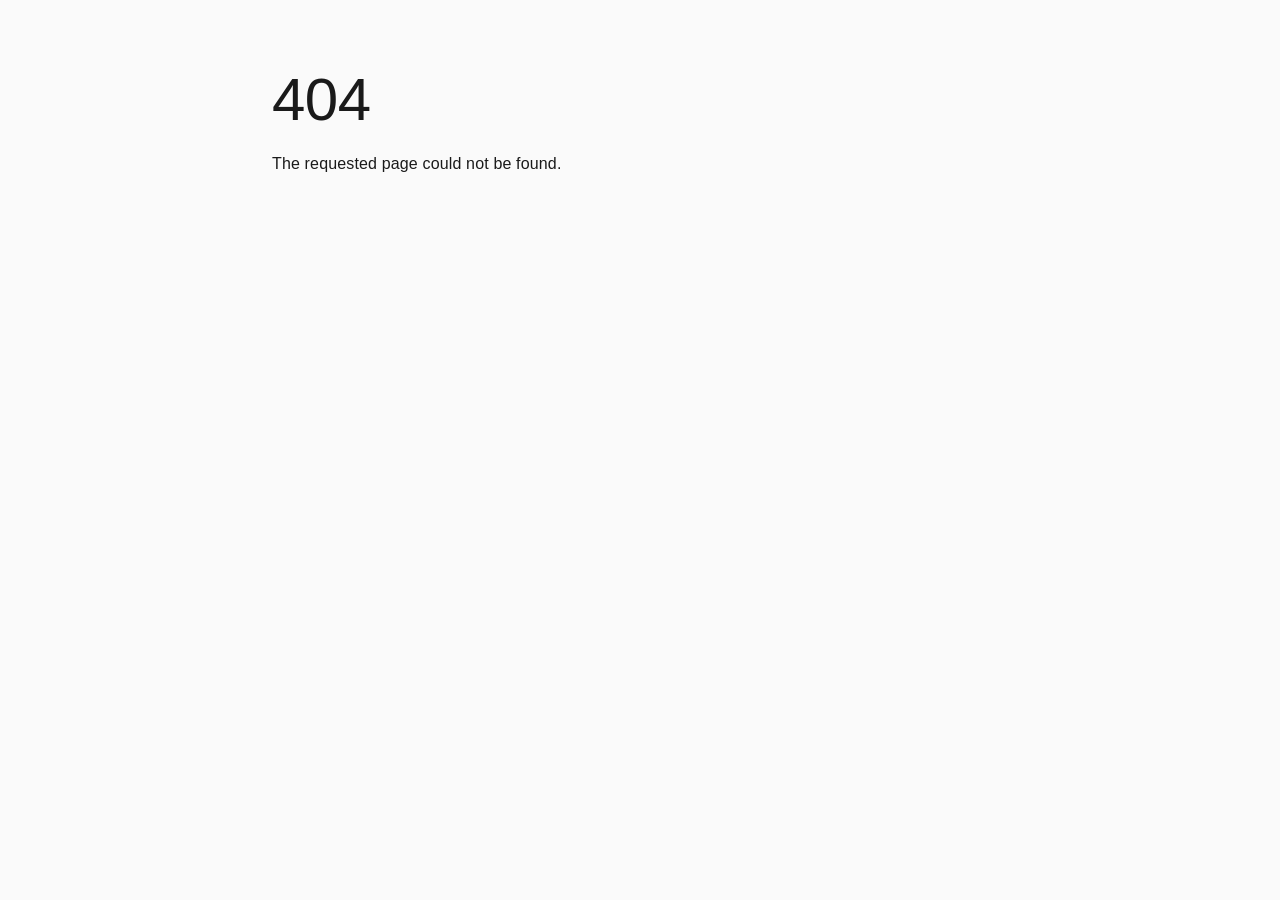
==== commit f48e4890: "deploy: chefshatstudio/cheftshat-site@e24de7aa2d63a4c08bbccfd99a78ef3b54539b89" ====
--- a/about/index.html
+++ b/about/index.html
@@ -1,4 +1,4 @@
-<!DOCTYPE html><html lang="en"><head><meta charSet="utf-8"/><meta name="viewport" content="width=device-width, initial-scale=1"/><link rel="preload" as="image" href="/chefshat-logo-orange.svg"/><title>About | Chefshat Studio</title><meta name="description" content="A bunch of game devs who&#x27;d rather split the pie than work for someone else&#x27;s."/><link rel="preload" as="image" href="/chefshat-logo.svg"/><link rel="preload" as="image" href="/chefshat-logo-orange.svg"/><link rel="preconnect" href="https://fonts.googleapis.com"/><link rel="preconnect" href="https://fonts.gstatic.com" crossorigin="anonymous"/><link rel="modulepreload" href="/assets/manifest-bfe21954.js"/><link rel="modulepreload" href="/assets/entry.client-DdVm1ASZ.js"/><link rel="modulepreload" href="/assets/chunk-EPOLDU6W-BpUlg-Tf.js"/><link rel="modulepreload" href="/assets/index-BE4lTVgL.js"/><link rel="modulepreload" href="/assets/root-BSQGYBRj.js"/><link rel="modulepreload" href="/assets/Stack-BdxJ5hcP.js"/><link rel="modulepreload" href="/assets/CircularProgress-B3uyK2Eo.js"/><link rel="modulepreload" href="/assets/Box-oDveLFTI.js"/><link rel="modulepreload" href="/assets/Button-B9QrOZ89.js"/><link rel="modulepreload" href="/assets/IconButton-CC3zlg8O.js"/><link rel="modulepreload" href="/assets/List-DjOyrGhg.js"/><link rel="modulepreload" href="/assets/LoadingCat-uXUo2k1m.js"/><link rel="modulepreload" href="/assets/about-DLjKbkho.js"/><link rel="modulepreload" href="/assets/ScrollReveal-qVJgpSeu.js"/><script>(function(){try{var s=localStorage.getItem("chefshat-theme-mode");if(s==="light"||s==="dark"){document.documentElement.setAttribute("data-theme",s);return}if(window.matchMedia("(prefers-color-scheme:light)").matches){document.documentElement.setAttribute("data-theme","light");return}document.documentElement.setAttribute("data-theme","dark")}catch(e){document.documentElement.setAttribute("data-theme","dark")}})()</script><link rel="stylesheet" href="/assets/root-BtonGn4-.css"/><link rel="stylesheet" href="https://fonts.googleapis.com/css2?family=Inter:wght@400;500;600&amp;family=Nunito:wght@700;800;900&amp;display=swap"/></head><body><style data-emotion="css-global 1lmq0xi">html{-webkit-font-smoothing:antialiased;-moz-osx-font-smoothing:grayscale;box-sizing:border-box;-webkit-text-size-adjust:100%;}*,*::before,*::after{box-sizing:inherit;}strong,b{font-weight:700;}body{margin:0;color:#f0f0f0;font-family:"Inter",sans-serif;font-weight:400;font-size:1rem;line-height:1.5;background-color:#121212;}@media print{body{background-color:#fff;}}body::backdrop{background-color:#121212;}</style><style data-emotion="css zf0iqh">.css-zf0iqh{display:-webkit-box;display:-webkit-flex;display:-ms-flexbox;display:flex;-webkit-flex-direction:column;-ms-flex-direction:column;flex-direction:column;min-height:100vh;}</style><div class="MuiBox-root css-zf0iqh"><style data-emotion="css 169lyb5">.css-169lyb5{display:-webkit-box;display:-webkit-flex;display:-ms-flexbox;display:flex;-webkit-flex-direction:column;-ms-flex-direction:column;flex-direction:column;width:100%;box-sizing:border-box;-webkit-flex-shrink:0;-ms-flex-negative:0;flex-shrink:0;position:-webkit-sticky;position:sticky;z-index:1100;top:0;left:auto;right:0;--AppBar-background:#ff7829;--AppBar-color:#ffffff;background-image:none;box-shadow:none;background-color:#121212;-webkit-backdrop-filter:blur(12px);backdrop-filter:blur(12px);border-bottom:1px solid;border-color:#333333;}</style><style data-emotion="css vttqc6">.css-vttqc6{background-color:#1e1e1e;color:#f0f0f0;-webkit-transition:box-shadow 300ms cubic-bezier(0.4, 0, 0.2, 1) 0ms;transition:box-shadow 300ms cubic-bezier(0.4, 0, 0.2, 1) 0ms;box-shadow:var(--Paper-shadow);background-image:var(--Paper-overlay);border-radius:16px;display:-webkit-box;display:-webkit-flex;display:-ms-flexbox;display:flex;-webkit-flex-direction:column;-ms-flex-direction:column;flex-direction:column;width:100%;box-sizing:border-box;-webkit-flex-shrink:0;-ms-flex-negative:0;flex-shrink:0;position:-webkit-sticky;position:sticky;z-index:1100;top:0;left:auto;right:0;--AppBar-background:#ff7829;--AppBar-color:#ffffff;background-image:none;box-shadow:none;background-color:#121212;-webkit-backdrop-filter:blur(12px);backdrop-filter:blur(12px);border-bottom:1px solid;border-color:#333333;}</style><header class="MuiPaper-root MuiPaper-elevation MuiPaper-elevation0 MuiAppBar-root MuiAppBar-colorPrimary MuiAppBar-positionSticky css-vttqc6" style="--Paper-shadow:none;--Paper-overlay:linear-gradient(rgba(255, 255, 255, 0), rgba(255, 255, 255, 0))"><style data-emotion="css 1gakjny">.css-1gakjny{position:relative;display:-webkit-box;display:-webkit-flex;display:-ms-flexbox;display:flex;-webkit-align-items:center;-webkit-box-align:center;-ms-flex-align:center;align-items:center;padding-left:16px;padding-right:16px;min-height:56px;max-width:1200px;margin-left:auto;margin-right:auto;width:100%;}@media (min-width:600px){.css-1gakjny{padding-left:24px;padding-right:24px;}}@media (min-width:0px){@media (orientation: landscape){.css-1gakjny{min-height:48px;}}}@media (min-width:600px){.css-1gakjny{min-height:64px;}}</style><div class="MuiToolbar-root MuiToolbar-gutters MuiToolbar-regular css-1gakjny"><style data-emotion="css 1tu59u4">.css-1tu59u4{-webkit-flex:0 0 auto;-ms-flex:0 0 auto;flex:0 0 auto;}</style><div class="MuiBox-root css-1tu59u4"><a class="" style="display:flex;align-items:center;text-decoration:none" href="/" data-discover="true"><style data-emotion="css u1jr60">.css-u1jr60{height:40px;}</style><img class="MuiBox-root css-u1jr60" src="/chefshat-logo-orange.svg" alt="Chefshat Studio"/></a></div><style data-emotion="css 3axvul">.css-3axvul{display:-webkit-box;display:-webkit-flex;display:-ms-flexbox;display:flex;gap:8px;-webkit-box-pack:center;-ms-flex-pack:center;-webkit-justify-content:center;justify-content:center;-webkit-flex:1;-ms-flex:1;flex:1;}</style><div class="MuiBox-root css-3axvul"><style data-emotion="css zcbogo">.css-zcbogo{font-family:"Nunito",sans-serif;font-weight:700;text-transform:none;font-size:0.875rem;line-height:1.75;min-width:64px;padding:6px 16px;border:0;border-radius:12px;-webkit-transition:background-color 250ms cubic-bezier(0.4, 0, 0.2, 1) 0ms,box-shadow 250ms cubic-bezier(0.4, 0, 0.2, 1) 0ms,border-color 250ms cubic-bezier(0.4, 0, 0.2, 1) 0ms,color 250ms cubic-bezier(0.4, 0, 0.2, 1) 0ms;transition:background-color 250ms cubic-bezier(0.4, 0, 0.2, 1) 0ms,box-shadow 250ms cubic-bezier(0.4, 0, 0.2, 1) 0ms,border-color 250ms cubic-bezier(0.4, 0, 0.2, 1) 0ms,color 250ms cubic-bezier(0.4, 0, 0.2, 1) 0ms;padding:6px 8px;color:var(--variant-textColor);background-color:var(--variant-textBg);--variant-textColor:#ff7829;--variant-outlinedColor:#ff7829;--variant-outlinedBorder:rgba(255, 120, 41, 0.5);--variant-containedColor:#ffffff;--variant-containedBg:#ff7829;padding:4px 5px;font-size:0.8125rem;-webkit-transition:background-color 250ms cubic-bezier(0.4, 0, 0.2, 1) 0ms,box-shadow 250ms cubic-bezier(0.4, 0, 0.2, 1) 0ms,border-color 250ms cubic-bezier(0.4, 0, 0.2, 1) 0ms;transition:background-color 250ms cubic-bezier(0.4, 0, 0.2, 1) 0ms,box-shadow 250ms cubic-bezier(0.4, 0, 0.2, 1) 0ms,border-color 250ms cubic-bezier(0.4, 0, 0.2, 1) 0ms;border-radius:12px;padding:10px 24px;font-size:1rem;-webkit-transition:-webkit-transform 0.15s ease-out,box-shadow 0.15s ease-out;transition:transform 0.15s ease-out,box-shadow 0.15s ease-out;color:#f0f0f0;}.css-zcbogo:hover{-webkit-text-decoration:none;text-decoration:none;}.css-zcbogo.Mui-disabled{color:rgba(255, 255, 255, 0.3);}@media (hover: hover){.css-zcbogo:hover{--variant-containedBg:#c55a1b;--variant-textBg:rgba(255, 120, 41, 0.08);--variant-outlinedBorder:#ff7829;--variant-outlinedBg:rgba(255, 120, 41, 0.08);}}.css-zcbogo.MuiButton-loading{color:transparent;}.css-zcbogo:hover{-webkit-transform:scale(1.02);-moz-transform:scale(1.02);-ms-transform:scale(1.02);transform:scale(1.02);}.css-zcbogo.active{color:#ff7829;}</style><style data-emotion="css wc2by5">.css-wc2by5{display:-webkit-inline-box;display:-webkit-inline-flex;display:-ms-inline-flexbox;display:inline-flex;-webkit-align-items:center;-webkit-box-align:center;-ms-flex-align:center;align-items:center;-webkit-box-pack:center;-ms-flex-pack:center;-webkit-justify-content:center;justify-content:center;position:relative;box-sizing:border-box;-webkit-tap-highlight-color:transparent;background-color:transparent;outline:0;border:0;margin:0;border-radius:0;padding:0;cursor:pointer;-webkit-user-select:none;-moz-user-select:none;-ms-user-select:none;user-select:none;vertical-align:middle;-moz-appearance:none;-webkit-appearance:none;-webkit-text-decoration:none;text-decoration:none;color:inherit;font-family:"Nunito",sans-serif;font-weight:700;text-transform:none;font-size:0.875rem;line-height:1.75;min-width:64px;padding:6px 16px;border:0;border-radius:12px;-webkit-transition:background-color 250ms cubic-bezier(0.4, 0, 0.2, 1) 0ms,box-shadow 250ms cubic-bezier(0.4, 0, 0.2, 1) 0ms,border-color 250ms cubic-bezier(0.4, 0, 0.2, 1) 0ms,color 250ms cubic-bezier(0.4, 0, 0.2, 1) 0ms;transition:background-color 250ms cubic-bezier(0.4, 0, 0.2, 1) 0ms,box-shadow 250ms cubic-bezier(0.4, 0, 0.2, 1) 0ms,border-color 250ms cubic-bezier(0.4, 0, 0.2, 1) 0ms,color 250ms cubic-bezier(0.4, 0, 0.2, 1) 0ms;padding:6px 8px;color:var(--variant-textColor);background-color:var(--variant-textBg);--variant-textColor:#ff7829;--variant-outlinedColor:#ff7829;--variant-outlinedBorder:rgba(255, 120, 41, 0.5);--variant-containedColor:#ffffff;--variant-containedBg:#ff7829;padding:4px 5px;font-size:0.8125rem;-webkit-transition:background-color 250ms cubic-bezier(0.4, 0, 0.2, 1) 0ms,box-shadow 250ms cubic-bezier(0.4, 0, 0.2, 1) 0ms,border-color 250ms cubic-bezier(0.4, 0, 0.2, 1) 0ms;transition:background-color 250ms cubic-bezier(0.4, 0, 0.2, 1) 0ms,box-shadow 250ms cubic-bezier(0.4, 0, 0.2, 1) 0ms,border-color 250ms cubic-bezier(0.4, 0, 0.2, 1) 0ms;border-radius:12px;padding:10px 24px;font-size:1rem;-webkit-transition:-webkit-transform 0.15s ease-out,box-shadow 0.15s ease-out;transition:transform 0.15s ease-out,box-shadow 0.15s ease-out;color:#f0f0f0;}.css-wc2by5::-moz-focus-inner{border-style:none;}.css-wc2by5.Mui-disabled{pointer-events:none;cursor:default;}@media print{.css-wc2by5{-webkit-print-color-adjust:exact;color-adjust:exact;}}.css-wc2by5:hover{-webkit-text-decoration:none;text-decoration:none;}.css-wc2by5.Mui-disabled{color:rgba(255, 255, 255, 0.3);}@media (hover: hover){.css-wc2by5:hover{--variant-containedBg:#c55a1b;--variant-textBg:rgba(255, 120, 41, 0.08);--variant-outlinedBorder:#ff7829;--variant-outlinedBg:rgba(255, 120, 41, 0.08);}}.css-wc2by5.MuiButton-loading{color:transparent;}.css-wc2by5:hover{-webkit-transform:scale(1.02);-moz-transform:scale(1.02);-ms-transform:scale(1.02);transform:scale(1.02);}.css-wc2by5.active{color:#ff7829;}</style><a tabindex="0" class="MuiButtonBase-root MuiButton-root MuiButton-text MuiButton-textPrimary MuiButton-sizeSmall MuiButton-textSizeSmall MuiButton-colorPrimary MuiButton-root MuiButton-text MuiButton-textPrimary MuiButton-sizeSmall MuiButton-textSizeSmall MuiButton-colorPrimary css-wc2by5" href="/" data-discover="true">Home</a><a tabindex="0" aria-current="page" class="MuiButtonBase-root MuiButton-root MuiButton-text MuiButton-textPrimary MuiButton-sizeSmall MuiButton-textSizeSmall MuiButton-colorPrimary MuiButton-root MuiButton-text MuiButton-textPrimary MuiButton-sizeSmall MuiButton-textSizeSmall MuiButton-colorPrimary css-wc2by5 active" href="/about" data-discover="true">About</a><a tabindex="0" class="MuiButtonBase-root MuiButton-root MuiButton-text MuiButton-textPrimary MuiButton-sizeSmall MuiButton-textSizeSmall MuiButton-colorPrimary MuiButton-root MuiButton-text MuiButton-textPrimary MuiButton-sizeSmall MuiButton-textSizeSmall MuiButton-colorPrimary css-wc2by5" href="/games" data-discover="true">Games</a><a tabindex="0" class="MuiButtonBase-root MuiButton-root MuiButton-text MuiButton-textPrimary MuiButton-sizeSmall MuiButton-textSizeSmall MuiButton-colorPrimary MuiButton-root MuiButton-text MuiButton-textPrimary MuiButton-sizeSmall MuiButton-textSizeSmall MuiButton-colorPrimary css-wc2by5" href="/blog" data-discover="true">Blog</a><a tabindex="0" class="MuiButtonBase-root MuiButton-root MuiButton-text MuiButton-textPrimary MuiButton-sizeSmall MuiButton-textSizeSmall MuiButton-colorPrimary MuiButton-root MuiButton-text MuiButton-textPrimary MuiButton-sizeSmall MuiButton-textSizeSmall MuiButton-colorPrimary css-wc2by5" href="/collaborate" data-discover="true">Collaborate</a><a tabindex="0" class="MuiButtonBase-root MuiButton-root MuiButton-text MuiButton-textPrimary MuiButton-sizeSmall MuiButton-textSizeSmall MuiButton-colorPrimary MuiButton-root MuiButton-text MuiButton-textPrimary MuiButton-sizeSmall MuiButton-textSizeSmall MuiButton-colorPrimary css-wc2by5" href="/freelancers" data-discover="true">Freelancers</a><a tabindex="0" class="MuiButtonBase-root MuiButton-root MuiButton-text MuiButton-textPrimary MuiButton-sizeSmall MuiButton-textSizeSmall MuiButton-colorPrimary MuiButton-root MuiButton-text MuiButton-textPrimary MuiButton-sizeSmall MuiButton-textSizeSmall MuiButton-colorPrimary css-wc2by5" href="/contact" data-discover="true">Contact</a></div><div class="MuiBox-root css-1tu59u4"><style data-emotion="css i82bnl">.css-i82bnl{text-align:center;-webkit-flex:0 0 auto;-ms-flex:0 0 auto;flex:0 0 auto;font-size:1.5rem;padding:8px;border-radius:50%;color:#fff;-webkit-transition:background-color 150ms cubic-bezier(0.4, 0, 0.2, 1) 0ms;transition:background-color 150ms cubic-bezier(0.4, 0, 0.2, 1) 0ms;color:#f0f0f0;}.css-i82bnl.Mui-disabled{background-color:transparent;color:rgba(255, 255, 255, 0.3);}.css-i82bnl.MuiIconButton-loading{color:transparent;}</style><style data-emotion="css xwhyrq">.css-xwhyrq{display:-webkit-inline-box;display:-webkit-inline-flex;display:-ms-inline-flexbox;display:inline-flex;-webkit-align-items:center;-webkit-box-align:center;-ms-flex-align:center;align-items:center;-webkit-box-pack:center;-ms-flex-pack:center;-webkit-justify-content:center;justify-content:center;position:relative;box-sizing:border-box;-webkit-tap-highlight-color:transparent;background-color:transparent;outline:0;border:0;margin:0;border-radius:0;padding:0;cursor:pointer;-webkit-user-select:none;-moz-user-select:none;-ms-user-select:none;user-select:none;vertical-align:middle;-moz-appearance:none;-webkit-appearance:none;-webkit-text-decoration:none;text-decoration:none;color:inherit;text-align:center;-webkit-flex:0 0 auto;-ms-flex:0 0 auto;flex:0 0 auto;font-size:1.5rem;padding:8px;border-radius:50%;color:#fff;-webkit-transition:background-color 150ms cubic-bezier(0.4, 0, 0.2, 1) 0ms;transition:background-color 150ms cubic-bezier(0.4, 0, 0.2, 1) 0ms;color:#f0f0f0;}.css-xwhyrq::-moz-focus-inner{border-style:none;}.css-xwhyrq.Mui-disabled{pointer-events:none;cursor:default;}@media print{.css-xwhyrq{-webkit-print-color-adjust:exact;color-adjust:exact;}}.css-xwhyrq.Mui-disabled{background-color:transparent;color:rgba(255, 255, 255, 0.3);}.css-xwhyrq.MuiIconButton-loading{color:transparent;}</style><button class="MuiButtonBase-root MuiIconButton-root MuiIconButton-sizeMedium css-xwhyrq" tabindex="0" type="button" aria-label="Toggle theme"><style data-emotion="css q7mezt">.css-q7mezt{-webkit-user-select:none;-moz-user-select:none;-ms-user-select:none;user-select:none;width:1em;height:1em;display:inline-block;-webkit-flex-shrink:0;-ms-flex-negative:0;flex-shrink:0;-webkit-transition:fill 200ms cubic-bezier(0.4, 0, 0.2, 1) 0ms;transition:fill 200ms cubic-bezier(0.4, 0, 0.2, 1) 0ms;fill:currentColor;font-size:1.5rem;}</style><svg class="MuiSvgIcon-root MuiSvgIcon-fontSizeMedium css-q7mezt" focusable="false" aria-hidden="true" viewBox="0 0 24 24" data-testid="LightModeIcon"><path d="M12 7c-2.76 0-5 2.24-5 5s2.24 5 5 5 5-2.24 5-5-2.24-5-5-5M2 13h2c.55 0 1-.45 1-1s-.45-1-1-1H2c-.55 0-1 .45-1 1s.45 1 1 1m18 0h2c.55 0 1-.45 1-1s-.45-1-1-1h-2c-.55 0-1 .45-1 1s.45 1 1 1M11 2v2c0 .55.45 1 1 1s1-.45 1-1V2c0-.55-.45-1-1-1s-1 .45-1 1m0 18v2c0 .55.45 1 1 1s1-.45 1-1v-2c0-.55-.45-1-1-1s-1 .45-1 1M5.99 4.58c-.39-.39-1.03-.39-1.41 0-.39.39-.39 1.03 0 1.41l1.06 1.06c.39.39 1.03.39 1.41 0s.39-1.03 0-1.41zm12.37 12.37c-.39-.39-1.03-.39-1.41 0-.39.39-.39 1.03 0 1.41l1.06 1.06c.39.39 1.03.39 1.41 0 .39-.39.39-1.03 0-1.41zm1.06-10.96c.39-.39.39-1.03 0-1.41-.39-.39-1.03-.39-1.41 0l-1.06 1.06c-.39.39-.39 1.03 0 1.41s1.03.39 1.41 0zM7.05 18.36c.39-.39.39-1.03 0-1.41-.39-.39-1.03-.39-1.41 0l-1.06 1.06c-.39.39-.39 1.03 0 1.41s1.03.39 1.41 0z"></path></svg></button></div></div></header><style data-emotion="css 14yoxd">.css-14yoxd{z-index:1200;}</style><style data-emotion="css 1rr4qq7">.css-1rr4qq7{-webkit-flex:1;-ms-flex:1;flex:1;}</style><main class="MuiBox-root css-1rr4qq7"><!--$?--><template id="B:0"></template><style data-emotion="css 1ybehlu">.css-1ybehlu{display:-webkit-box;display:-webkit-flex;display:-ms-flexbox;display:flex;-webkit-flex-direction:column;-ms-flex-direction:column;flex-direction:column;-webkit-align-items:center;-webkit-box-align:center;-ms-flex-align:center;align-items:center;-webkit-box-pack:center;-ms-flex-pack:center;-webkit-justify-content:center;justify-content:center;min-height:50vh;gap:16px;}</style><div class="MuiBox-root css-1ybehlu"><style data-emotion="css 1fph178">.css-1fph178{width:80px;height:80px;-webkit-animation:bounce 0.8s ease-in-out infinite;animation:bounce 0.8s ease-in-out infinite;}@-webkit-keyframes bounce{0%,100%{-webkit-transform:translateY(0);-moz-transform:translateY(0);-ms-transform:translateY(0);transform:translateY(0);}50%{-webkit-transform:translateY(-12px);-moz-transform:translateY(-12px);-ms-transform:translateY(-12px);transform:translateY(-12px);}}@keyframes bounce{0%,100%{-webkit-transform:translateY(0);-moz-transform:translateY(0);-ms-transform:translateY(0);transform:translateY(0);}50%{-webkit-transform:translateY(-12px);-moz-transform:translateY(-12px);-ms-transform:translateY(-12px);transform:translateY(-12px);}}@media (prefers-reduced-motion: reduce){.css-1fph178{-webkit-animation:none;animation:none;}}</style><img class="MuiBox-root css-1fph178" src="/chefshat-logo-orange.svg" alt=""/><p class="MuiTypography-root MuiTypography-body2 css-esa72z">Loading...</p></div><!--/$--></main><style data-emotion="css jfpnm">.css-jfpnm{border-top:1px solid;border-color:#333333;padding-top:32px;padding-bottom:32px;margin-top:auto;}</style><footer class="MuiBox-root css-jfpnm"><style data-emotion="css 9wvnva">.css-9wvnva{width:100%;margin-left:auto;box-sizing:border-box;margin-right:auto;padding-left:16px;padding-right:16px;}@media (min-width:600px){.css-9wvnva{padding-left:24px;padding-right:24px;}}@media (min-width:1200px){.css-9wvnva{max-width:1200px;}}</style><div class="MuiContainer-root MuiContainer-maxWidthLg css-9wvnva"><style data-emotion="css 56ijbb">.css-56ijbb{display:-webkit-box;display:-webkit-flex;display:-ms-flexbox;display:flex;-webkit-flex-direction:column;-ms-flex-direction:column;flex-direction:column;-webkit-box-pack:justify;-webkit-justify-content:space-between;justify-content:space-between;}@media (min-width:0px){.css-56ijbb{-webkit-flex-direction:column;-ms-flex-direction:column;flex-direction:column;}.css-56ijbb>:not(style):not(style){margin:0;}.css-56ijbb>:not(style)~:not(style){margin-top:24px;}}@media (min-width:600px){.css-56ijbb{-webkit-flex-direction:row;-ms-flex-direction:row;flex-direction:row;}.css-56ijbb>:not(style):not(style){margin:0;}.css-56ijbb>:not(style)~:not(style){margin-left:24px;}}@media (min-width:0px){.css-56ijbb{-webkit-align-items:center;-webkit-box-align:center;-ms-flex-align:center;align-items:center;}}@media (min-width:600px){.css-56ijbb{-webkit-align-items:flex-start;-webkit-box-align:flex-start;-ms-flex-align:flex-start;align-items:flex-start;}}</style><div class="MuiStack-root css-56ijbb"><div class="MuiBox-root css-0"><style data-emotion="css 1ssh96d">.css-1ssh96d{margin:0;font-family:"Inter",sans-serif;font-weight:400;font-size:0.875rem;line-height:1.43;color:#aaaaaa;margin-bottom:8px;}</style><p class="MuiTypography-root MuiTypography-body2 css-1ssh96d">Chefshat Studio</p><style data-emotion="css jj2ztu">.css-jj2ztu{display:-webkit-box;display:-webkit-flex;display:-ms-flexbox;display:flex;-webkit-flex-direction:row;-ms-flex-direction:row;flex-direction:row;}.css-jj2ztu>:not(style):not(style){margin:0;}.css-jj2ztu>:not(style)~:not(style){margin-left:16px;}</style><div class="MuiStack-root css-jj2ztu"><style data-emotion="css 1bmso4z">.css-1bmso4z{margin:0;font-family:"Inter",sans-serif;font-weight:400;font-size:0.875rem;line-height:1.43;color:#aaaaaa;-webkit-text-decoration:none;text-decoration:none;}.css-1bmso4z:hover{color:#ff7829;}</style><a class="MuiTypography-root MuiTypography-body2 css-1bmso4z" href="/about" data-discover="true">About</a><a class="MuiTypography-root MuiTypography-body2 css-1bmso4z" href="/games" data-discover="true">Games</a><a class="MuiTypography-root MuiTypography-body2 css-1bmso4z" href="/blog" data-discover="true">Blog</a><a class="MuiTypography-root MuiTypography-body2 css-1bmso4z" href="/collaborate" data-discover="true">Collaborate</a><a class="MuiTypography-root MuiTypography-body2 css-1bmso4z" href="/contact" data-discover="true">Contact</a></div></div><p class="MuiTypography-root MuiTypography-body2 css-esa72z">© <!-- -->2026<!-- --> Chefshat Studio</p></div></div></footer></div><script>((storageKey2, restoreKey) => {
+<!DOCTYPE html><html lang="en"><head><meta charSet="utf-8"/><meta name="viewport" content="width=device-width, initial-scale=1"/><link rel="preload" as="image" href="/chefshat-logo.svg"/><title>About | Chefshat Studio</title><meta name="description" content="A bunch of game devs who&#x27;d rather split the pie than work for someone else&#x27;s."/><link rel="preload" as="image" href="/chefshat-logo.svg"/><link rel="preconnect" href="https://fonts.googleapis.com"/><link rel="preconnect" href="https://fonts.gstatic.com" crossorigin="anonymous"/><link rel="modulepreload" href="/assets/manifest-399a7c10.js"/><link rel="modulepreload" href="/assets/entry.client-DdVm1ASZ.js"/><link rel="modulepreload" href="/assets/chunk-EPOLDU6W-BpUlg-Tf.js"/><link rel="modulepreload" href="/assets/index-BE4lTVgL.js"/><link rel="modulepreload" href="/assets/root-Cl6KerQU.js"/><link rel="modulepreload" href="/assets/Stack-BdxJ5hcP.js"/><link rel="modulepreload" href="/assets/CircularProgress-B3uyK2Eo.js"/><link rel="modulepreload" href="/assets/Box-oDveLFTI.js"/><link rel="modulepreload" href="/assets/Button-B9QrOZ89.js"/><link rel="modulepreload" href="/assets/IconButton-CC3zlg8O.js"/><link rel="modulepreload" href="/assets/List-DjOyrGhg.js"/><link rel="modulepreload" href="/assets/LoadingCat-DZYtISbx.js"/><link rel="modulepreload" href="/assets/about-DLjKbkho.js"/><link rel="modulepreload" href="/assets/ScrollReveal-qVJgpSeu.js"/><link rel="stylesheet" href="/assets/root-6JwHnCNU.css"/><link rel="stylesheet" href="https://fonts.googleapis.com/css2?family=Inter:wght@400;500;600&amp;family=Nunito:wght@700;800;900&amp;display=swap"/></head><body><style data-emotion="css-global gtxy6f">html{-webkit-font-smoothing:antialiased;-moz-osx-font-smoothing:grayscale;box-sizing:border-box;-webkit-text-size-adjust:100%;}*,*::before,*::after{box-sizing:inherit;}strong,b{font-weight:700;}body{margin:0;color:#1a1a1a;font-family:"Inter",sans-serif;font-weight:400;font-size:1rem;line-height:1.5;background-color:#fafafa;}@media print{body{background-color:#fff;}}body::backdrop{background-color:#fafafa;}</style><style data-emotion="css zf0iqh">.css-zf0iqh{display:-webkit-box;display:-webkit-flex;display:-ms-flexbox;display:flex;-webkit-flex-direction:column;-ms-flex-direction:column;flex-direction:column;min-height:100vh;}</style><div class="MuiBox-root css-zf0iqh"><style data-emotion="css 16883hs">.css-16883hs{display:-webkit-box;display:-webkit-flex;display:-ms-flexbox;display:flex;-webkit-flex-direction:column;-ms-flex-direction:column;flex-direction:column;width:100%;box-sizing:border-box;-webkit-flex-shrink:0;-ms-flex-negative:0;flex-shrink:0;position:-webkit-sticky;position:sticky;z-index:1100;top:0;left:auto;right:0;--AppBar-background:#ff7829;--AppBar-color:#ffffff;background-color:var(--AppBar-background);color:var(--AppBar-color);background-image:none;box-shadow:none;background-color:#fafafa;-webkit-backdrop-filter:blur(12px);backdrop-filter:blur(12px);border-bottom:1px solid;border-color:#e0e0e0;}</style><style data-emotion="css y0aji">.css-y0aji{background-color:#ffffff;color:#1a1a1a;-webkit-transition:box-shadow 300ms cubic-bezier(0.4, 0, 0.2, 1) 0ms;transition:box-shadow 300ms cubic-bezier(0.4, 0, 0.2, 1) 0ms;box-shadow:var(--Paper-shadow);background-image:var(--Paper-overlay);border-radius:16px;display:-webkit-box;display:-webkit-flex;display:-ms-flexbox;display:flex;-webkit-flex-direction:column;-ms-flex-direction:column;flex-direction:column;width:100%;box-sizing:border-box;-webkit-flex-shrink:0;-ms-flex-negative:0;flex-shrink:0;position:-webkit-sticky;position:sticky;z-index:1100;top:0;left:auto;right:0;--AppBar-background:#ff7829;--AppBar-color:#ffffff;background-color:var(--AppBar-background);color:var(--AppBar-color);background-image:none;box-shadow:none;background-color:#fafafa;-webkit-backdrop-filter:blur(12px);backdrop-filter:blur(12px);border-bottom:1px solid;border-color:#e0e0e0;}</style><header class="MuiPaper-root MuiPaper-elevation MuiPaper-elevation0 MuiAppBar-root MuiAppBar-colorPrimary MuiAppBar-positionSticky css-y0aji" style="--Paper-shadow:none"><style data-emotion="css 1gakjny">.css-1gakjny{position:relative;display:-webkit-box;display:-webkit-flex;display:-ms-flexbox;display:flex;-webkit-align-items:center;-webkit-box-align:center;-ms-flex-align:center;align-items:center;padding-left:16px;padding-right:16px;min-height:56px;max-width:1200px;margin-left:auto;margin-right:auto;width:100%;}@media (min-width:600px){.css-1gakjny{padding-left:24px;padding-right:24px;}}@media (min-width:0px){@media (orientation: landscape){.css-1gakjny{min-height:48px;}}}@media (min-width:600px){.css-1gakjny{min-height:64px;}}</style><div class="MuiToolbar-root MuiToolbar-gutters MuiToolbar-regular css-1gakjny"><style data-emotion="css 1tu59u4">.css-1tu59u4{-webkit-flex:0 0 auto;-ms-flex:0 0 auto;flex:0 0 auto;}</style><div class="MuiBox-root css-1tu59u4"><a class="" style="display:flex;align-items:center;text-decoration:none" href="/" data-discover="true"><style data-emotion="css u1jr60">.css-u1jr60{height:40px;}</style><img class="MuiBox-root css-u1jr60" src="/chefshat-logo.svg" alt="Chefshat Studio"/></a></div><style data-emotion="css 3axvul">.css-3axvul{display:-webkit-box;display:-webkit-flex;display:-ms-flexbox;display:flex;gap:8px;-webkit-box-pack:center;-ms-flex-pack:center;-webkit-justify-content:center;justify-content:center;-webkit-flex:1;-ms-flex:1;flex:1;}</style><div class="MuiBox-root css-3axvul"><style data-emotion="css azhsrt">.css-azhsrt{font-family:"Nunito",sans-serif;font-weight:700;text-transform:none;font-size:0.875rem;line-height:1.75;min-width:64px;padding:6px 16px;border:0;border-radius:12px;-webkit-transition:background-color 250ms cubic-bezier(0.4, 0, 0.2, 1) 0ms,box-shadow 250ms cubic-bezier(0.4, 0, 0.2, 1) 0ms,border-color 250ms cubic-bezier(0.4, 0, 0.2, 1) 0ms,color 250ms cubic-bezier(0.4, 0, 0.2, 1) 0ms;transition:background-color 250ms cubic-bezier(0.4, 0, 0.2, 1) 0ms,box-shadow 250ms cubic-bezier(0.4, 0, 0.2, 1) 0ms,border-color 250ms cubic-bezier(0.4, 0, 0.2, 1) 0ms,color 250ms cubic-bezier(0.4, 0, 0.2, 1) 0ms;padding:6px 8px;color:var(--variant-textColor);background-color:var(--variant-textBg);--variant-textColor:#ff7829;--variant-outlinedColor:#ff7829;--variant-outlinedBorder:rgba(255, 120, 41, 0.5);--variant-containedColor:#ffffff;--variant-containedBg:#ff7829;padding:4px 5px;font-size:0.8125rem;-webkit-transition:background-color 250ms cubic-bezier(0.4, 0, 0.2, 1) 0ms,box-shadow 250ms cubic-bezier(0.4, 0, 0.2, 1) 0ms,border-color 250ms cubic-bezier(0.4, 0, 0.2, 1) 0ms;transition:background-color 250ms cubic-bezier(0.4, 0, 0.2, 1) 0ms,box-shadow 250ms cubic-bezier(0.4, 0, 0.2, 1) 0ms,border-color 250ms cubic-bezier(0.4, 0, 0.2, 1) 0ms;border-radius:12px;padding:10px 24px;font-size:1rem;-webkit-transition:-webkit-transform 0.15s ease-out,box-shadow 0.15s ease-out;transition:transform 0.15s ease-out,box-shadow 0.15s ease-out;color:#1a1a1a;}.css-azhsrt:hover{-webkit-text-decoration:none;text-decoration:none;}.css-azhsrt.Mui-disabled{color:rgba(0, 0, 0, 0.26);}@media (hover: hover){.css-azhsrt:hover{--variant-containedBg:#c55a1b;--variant-textBg:rgba(255, 120, 41, 0.04);--variant-outlinedBorder:#ff7829;--variant-outlinedBg:rgba(255, 120, 41, 0.04);}}.css-azhsrt.MuiButton-loading{color:transparent;}.css-azhsrt:hover{-webkit-transform:scale(1.02);-moz-transform:scale(1.02);-ms-transform:scale(1.02);transform:scale(1.02);}.css-azhsrt.active{color:#ff7829;}</style><style data-emotion="css 1wtr821">.css-1wtr821{display:-webkit-inline-box;display:-webkit-inline-flex;display:-ms-inline-flexbox;display:inline-flex;-webkit-align-items:center;-webkit-box-align:center;-ms-flex-align:center;align-items:center;-webkit-box-pack:center;-ms-flex-pack:center;-webkit-justify-content:center;justify-content:center;position:relative;box-sizing:border-box;-webkit-tap-highlight-color:transparent;background-color:transparent;outline:0;border:0;margin:0;border-radius:0;padding:0;cursor:pointer;-webkit-user-select:none;-moz-user-select:none;-ms-user-select:none;user-select:none;vertical-align:middle;-moz-appearance:none;-webkit-appearance:none;-webkit-text-decoration:none;text-decoration:none;color:inherit;font-family:"Nunito",sans-serif;font-weight:700;text-transform:none;font-size:0.875rem;line-height:1.75;min-width:64px;padding:6px 16px;border:0;border-radius:12px;-webkit-transition:background-color 250ms cubic-bezier(0.4, 0, 0.2, 1) 0ms,box-shadow 250ms cubic-bezier(0.4, 0, 0.2, 1) 0ms,border-color 250ms cubic-bezier(0.4, 0, 0.2, 1) 0ms,color 250ms cubic-bezier(0.4, 0, 0.2, 1) 0ms;transition:background-color 250ms cubic-bezier(0.4, 0, 0.2, 1) 0ms,box-shadow 250ms cubic-bezier(0.4, 0, 0.2, 1) 0ms,border-color 250ms cubic-bezier(0.4, 0, 0.2, 1) 0ms,color 250ms cubic-bezier(0.4, 0, 0.2, 1) 0ms;padding:6px 8px;color:var(--variant-textColor);background-color:var(--variant-textBg);--variant-textColor:#ff7829;--variant-outlinedColor:#ff7829;--variant-outlinedBorder:rgba(255, 120, 41, 0.5);--variant-containedColor:#ffffff;--variant-containedBg:#ff7829;padding:4px 5px;font-size:0.8125rem;-webkit-transition:background-color 250ms cubic-bezier(0.4, 0, 0.2, 1) 0ms,box-shadow 250ms cubic-bezier(0.4, 0, 0.2, 1) 0ms,border-color 250ms cubic-bezier(0.4, 0, 0.2, 1) 0ms;transition:background-color 250ms cubic-bezier(0.4, 0, 0.2, 1) 0ms,box-shadow 250ms cubic-bezier(0.4, 0, 0.2, 1) 0ms,border-color 250ms cubic-bezier(0.4, 0, 0.2, 1) 0ms;border-radius:12px;padding:10px 24px;font-size:1rem;-webkit-transition:-webkit-transform 0.15s ease-out,box-shadow 0.15s ease-out;transition:transform 0.15s ease-out,box-shadow 0.15s ease-out;color:#1a1a1a;}.css-1wtr821::-moz-focus-inner{border-style:none;}.css-1wtr821.Mui-disabled{pointer-events:none;cursor:default;}@media print{.css-1wtr821{-webkit-print-color-adjust:exact;color-adjust:exact;}}.css-1wtr821:hover{-webkit-text-decoration:none;text-decoration:none;}.css-1wtr821.Mui-disabled{color:rgba(0, 0, 0, 0.26);}@media (hover: hover){.css-1wtr821:hover{--variant-containedBg:#c55a1b;--variant-textBg:rgba(255, 120, 41, 0.04);--variant-outlinedBorder:#ff7829;--variant-outlinedBg:rgba(255, 120, 41, 0.04);}}.css-1wtr821.MuiButton-loading{color:transparent;}.css-1wtr821:hover{-webkit-transform:scale(1.02);-moz-transform:scale(1.02);-ms-transform:scale(1.02);transform:scale(1.02);}.css-1wtr821.active{color:#ff7829;}</style><a tabindex="0" class="MuiButtonBase-root MuiButton-root MuiButton-text MuiButton-textPrimary MuiButton-sizeSmall MuiButton-textSizeSmall MuiButton-colorPrimary MuiButton-root MuiButton-text MuiButton-textPrimary MuiButton-sizeSmall MuiButton-textSizeSmall MuiButton-colorPrimary css-1wtr821" href="/" data-discover="true">Home</a><a tabindex="0" aria-current="page" class="MuiButtonBase-root MuiButton-root MuiButton-text MuiButton-textPrimary MuiButton-sizeSmall MuiButton-textSizeSmall MuiButton-colorPrimary MuiButton-root MuiButton-text MuiButton-textPrimary MuiButton-sizeSmall MuiButton-textSizeSmall MuiButton-colorPrimary css-1wtr821 active" href="/about" data-discover="true">About</a><a tabindex="0" class="MuiButtonBase-root MuiButton-root MuiButton-text MuiButton-textPrimary MuiButton-sizeSmall MuiButton-textSizeSmall MuiButton-colorPrimary MuiButton-root MuiButton-text MuiButton-textPrimary MuiButton-sizeSmall MuiButton-textSizeSmall MuiButton-colorPrimary css-1wtr821" href="/games" data-discover="true">Games</a><a tabindex="0" class="MuiButtonBase-root MuiButton-root MuiButton-text MuiButton-textPrimary MuiButton-sizeSmall MuiButton-textSizeSmall MuiButton-colorPrimary MuiButton-root MuiButton-text MuiButton-textPrimary MuiButton-sizeSmall MuiButton-textSizeSmall MuiButton-colorPrimary css-1wtr821" href="/blog" data-discover="true">Blog</a><a tabindex="0" class="MuiButtonBase-root MuiButton-root MuiButton-text MuiButton-textPrimary MuiButton-sizeSmall MuiButton-textSizeSmall MuiButton-colorPrimary MuiButton-root MuiButton-text MuiButton-textPrimary MuiButton-sizeSmall MuiButton-textSizeSmall MuiButton-colorPrimary css-1wtr821" href="/collaborate" data-discover="true">Collaborate</a><a tabindex="0" class="MuiButtonBase-root MuiButton-root MuiButton-text MuiButton-textPrimary MuiButton-sizeSmall MuiButton-textSizeSmall MuiButton-colorPrimary MuiButton-root MuiButton-text MuiButton-textPrimary MuiButton-sizeSmall MuiButton-textSizeSmall MuiButton-colorPrimary css-1wtr821" href="/freelancers" data-discover="true">Freelancers</a><a tabindex="0" class="MuiButtonBase-root MuiButton-root MuiButton-text MuiButton-textPrimary MuiButton-sizeSmall MuiButton-textSizeSmall MuiButton-colorPrimary MuiButton-root MuiButton-text MuiButton-textPrimary MuiButton-sizeSmall MuiButton-textSizeSmall MuiButton-colorPrimary css-1wtr821" href="/contact" data-discover="true">Contact</a></div><style data-emotion="css 62hclg">.css-62hclg{-webkit-flex:0 0 auto;-ms-flex:0 0 auto;flex:0 0 auto;width:40px;}</style><div class="MuiBox-root css-62hclg"></div></div></header><style data-emotion="css 14yoxd">.css-14yoxd{z-index:1200;}</style><style data-emotion="css 1rr4qq7">.css-1rr4qq7{-webkit-flex:1;-ms-flex:1;flex:1;}</style><main class="MuiBox-root css-1rr4qq7"><!--$?--><template id="B:0"></template><style data-emotion="css 1ybehlu">.css-1ybehlu{display:-webkit-box;display:-webkit-flex;display:-ms-flexbox;display:flex;-webkit-flex-direction:column;-ms-flex-direction:column;flex-direction:column;-webkit-align-items:center;-webkit-box-align:center;-ms-flex-align:center;align-items:center;-webkit-box-pack:center;-ms-flex-pack:center;-webkit-justify-content:center;justify-content:center;min-height:50vh;gap:16px;}</style><div class="MuiBox-root css-1ybehlu"><style data-emotion="css 1fph178">.css-1fph178{width:80px;height:80px;-webkit-animation:bounce 0.8s ease-in-out infinite;animation:bounce 0.8s ease-in-out infinite;}@-webkit-keyframes bounce{0%,100%{-webkit-transform:translateY(0);-moz-transform:translateY(0);-ms-transform:translateY(0);transform:translateY(0);}50%{-webkit-transform:translateY(-12px);-moz-transform:translateY(-12px);-ms-transform:translateY(-12px);transform:translateY(-12px);}}@keyframes bounce{0%,100%{-webkit-transform:translateY(0);-moz-transform:translateY(0);-ms-transform:translateY(0);transform:translateY(0);}50%{-webkit-transform:translateY(-12px);-moz-transform:translateY(-12px);-ms-transform:translateY(-12px);transform:translateY(-12px);}}@media (prefers-reduced-motion: reduce){.css-1fph178{-webkit-animation:none;animation:none;}}</style><img class="MuiBox-root css-1fph178" src="/chefshat-logo.svg" alt=""/><p class="MuiTypography-root MuiTypography-body2 css-r2hr95">Loading...</p></div><!--/$--></main><style data-emotion="css 1ozoc8n">.css-1ozoc8n{border-top:1px solid;border-color:#e0e0e0;padding-top:32px;padding-bottom:32px;margin-top:auto;}</style><footer class="MuiBox-root css-1ozoc8n"><style data-emotion="css 9wvnva">.css-9wvnva{width:100%;margin-left:auto;box-sizing:border-box;margin-right:auto;padding-left:16px;padding-right:16px;}@media (min-width:600px){.css-9wvnva{padding-left:24px;padding-right:24px;}}@media (min-width:1200px){.css-9wvnva{max-width:1200px;}}</style><div class="MuiContainer-root MuiContainer-maxWidthLg css-9wvnva"><style data-emotion="css 56ijbb">.css-56ijbb{display:-webkit-box;display:-webkit-flex;display:-ms-flexbox;display:flex;-webkit-flex-direction:column;-ms-flex-direction:column;flex-direction:column;-webkit-box-pack:justify;-webkit-justify-content:space-between;justify-content:space-between;}@media (min-width:0px){.css-56ijbb{-webkit-flex-direction:column;-ms-flex-direction:column;flex-direction:column;}.css-56ijbb>:not(style):not(style){margin:0;}.css-56ijbb>:not(style)~:not(style){margin-top:24px;}}@media (min-width:600px){.css-56ijbb{-webkit-flex-direction:row;-ms-flex-direction:row;flex-direction:row;}.css-56ijbb>:not(style):not(style){margin:0;}.css-56ijbb>:not(style)~:not(style){margin-left:24px;}}@media (min-width:0px){.css-56ijbb{-webkit-align-items:center;-webkit-box-align:center;-ms-flex-align:center;align-items:center;}}@media (min-width:600px){.css-56ijbb{-webkit-align-items:flex-start;-webkit-box-align:flex-start;-ms-flex-align:flex-start;align-items:flex-start;}}</style><div class="MuiStack-root css-56ijbb"><div class="MuiBox-root css-0"><style data-emotion="css 1uvx3ob">.css-1uvx3ob{margin:0;font-family:"Inter",sans-serif;font-weight:400;font-size:0.875rem;line-height:1.43;color:#555555;margin-bottom:8px;}</style><p class="MuiTypography-root MuiTypography-body2 css-1uvx3ob">Chefshat Studio</p><style data-emotion="css jj2ztu">.css-jj2ztu{display:-webkit-box;display:-webkit-flex;display:-ms-flexbox;display:flex;-webkit-flex-direction:row;-ms-flex-direction:row;flex-direction:row;}.css-jj2ztu>:not(style):not(style){margin:0;}.css-jj2ztu>:not(style)~:not(style){margin-left:16px;}</style><div class="MuiStack-root css-jj2ztu"><style data-emotion="css s6rgap">.css-s6rgap{margin:0;font-family:"Inter",sans-serif;font-weight:400;font-size:0.875rem;line-height:1.43;color:#555555;-webkit-text-decoration:none;text-decoration:none;}.css-s6rgap:hover{color:#ff7829;}</style><a class="MuiTypography-root MuiTypography-body2 css-s6rgap" href="/about" data-discover="true">About</a><a class="MuiTypography-root MuiTypography-body2 css-s6rgap" href="/games" data-discover="true">Games</a><a class="MuiTypography-root MuiTypography-body2 css-s6rgap" href="/blog" data-discover="true">Blog</a><a class="MuiTypography-root MuiTypography-body2 css-s6rgap" href="/collaborate" data-discover="true">Collaborate</a><a class="MuiTypography-root MuiTypography-body2 css-s6rgap" href="/contact" data-discover="true">Contact</a></div></div><p class="MuiTypography-root MuiTypography-body2 css-r2hr95">© <!-- -->2026<!-- --> Chefshat Studio</p></div></div></footer></div><script>((storageKey2, restoreKey) => {
     if (!window.history.state || !window.history.state.key) {
       let key = Math.random().toString(32).slice(2);
       window.history.replaceState({ key }, "");
@@ -13,11 +13,11 @@
       console.error(error);
       sessionStorage.removeItem(storageKey2);
     }
-  })("react-router-scroll-positions", null)</script><script>window.__reactRouterContext = {"basename":"/","future":{"unstable_optimizeDeps":false,"unstable_subResourceIntegrity":false,"unstable_trailingSlashAwareDataRequests":false,"v8_middleware":false,"v8_splitRouteModules":false,"v8_viteEnvironmentApi":false},"routeDiscovery":{"mode":"initial"},"ssr":false,"isSpaMode":false};window.__reactRouterContext.stream = new ReadableStream({start(controller){window.__reactRouterContext.streamController = controller;}}).pipeThrough(new TextEncoderStream());</script><script type="module" async="">import "/assets/manifest-bfe21954.js";
-import * as route0 from "/assets/root-BSQGYBRj.js";
+  })("react-router-scroll-positions", null)</script><script>window.__reactRouterContext = {"basename":"/","future":{"unstable_optimizeDeps":false,"unstable_subResourceIntegrity":false,"unstable_trailingSlashAwareDataRequests":false,"v8_middleware":false,"v8_splitRouteModules":false,"v8_viteEnvironmentApi":false},"routeDiscovery":{"mode":"initial"},"ssr":false,"isSpaMode":false};window.__reactRouterContext.stream = new ReadableStream({start(controller){window.__reactRouterContext.streamController = controller;}}).pipeThrough(new TextEncoderStream());</script><script type="module" async="">import "/assets/manifest-399a7c10.js";
+import * as route0 from "/assets/root-Cl6KerQU.js";
 import * as route1 from "/assets/about-DLjKbkho.js";
   
   window.__reactRouterRouteModules = {"root":route0,"routes/about":route1};
 
-import("/assets/entry.client-DdVm1ASZ.js");</script><!--$?--><template id="B:1"></template><!--/$--><script id="_R_">requestAnimationFrame(function(){$RT=performance.now()});</script><div hidden id="S:0"><style data-emotion="css 5h8h3w">.css-5h8h3w{width:100%;margin-left:auto;box-sizing:border-box;margin-right:auto;padding-left:16px;padding-right:16px;padding-top:64px;padding-bottom:64px;}@media (min-width:600px){.css-5h8h3w{padding-left:24px;padding-right:24px;}}@media (min-width:1200px){.css-5h8h3w{max-width:1200px;}}</style><div class="MuiContainer-root MuiContainer-maxWidthLg css-5h8h3w"><style data-emotion="css rqxqfb">.css-rqxqfb{opacity:0;-webkit-transform:translateY(24px);-moz-transform:translateY(24px);-ms-transform:translateY(24px);transform:translateY(24px);-webkit-transition:none;transition:none;}</style><div class="MuiBox-root css-rqxqfb"><style data-emotion="css 19h5ycu">.css-19h5ycu{margin-bottom:64px;}</style><div class="MuiBox-root css-19h5ycu"><style data-emotion="css 1aov7u2">.css-1aov7u2{margin:0;font-family:"Nunito",sans-serif;font-weight:700;font-size:3rem;line-height:1.167;margin-bottom:0.35em;}</style><h1 class="MuiTypography-root MuiTypography-h3 MuiTypography-gutterBottom css-1aov7u2">About Chefshat Studio</h1><style data-emotion="css 1b5354o">.css-1b5354o{margin:0;font-family:"Nunito",sans-serif;font-weight:700;font-size:1.25rem;line-height:1.6;color:#aaaaaa;margin-bottom:24px;max-width:700px;}</style><h6 class="MuiTypography-root MuiTypography-h6 css-1b5354o">We&#x27;re a small indie studio making games we actually want to play.</h6><style data-emotion="css 19j37kk">.css-19j37kk{margin:0;font-family:"Inter",sans-serif;font-weight:400;font-size:1rem;line-height:1.5;color:#aaaaaa;max-width:700px;}</style><p class="MuiTypography-root MuiTypography-body1 css-19j37kk">Chefshat started because we didn&#x27;t want to work at a &quot;real&quot; studio. No bosses, no investors breathing down our necks, no endless meetings about the roadmap. Just people who like making games, making games together. We work more like a band than a company - come together for a project, everyone brings their thing, and we split whatever we make.</p></div></div><div class="MuiBox-root css-rqxqfb"><div class="MuiBox-root css-19h5ycu"><style data-emotion="css 1a0bvq7">.css-1a0bvq7{margin:0;font-family:"Nunito",sans-serif;font-weight:700;font-size:2.125rem;line-height:1.235;margin-bottom:0.35em;}</style><h2 class="MuiTypography-root MuiTypography-h4 MuiTypography-gutterBottom css-1a0bvq7">How We Work</h2><style data-emotion="css sxqpjf">.css-sxqpjf{background-color:#1e1e1e;color:#f0f0f0;-webkit-transition:box-shadow 300ms cubic-bezier(0.4, 0, 0.2, 1) 0ms;transition:box-shadow 300ms cubic-bezier(0.4, 0, 0.2, 1) 0ms;border-radius:12px;box-shadow:var(--Paper-shadow);background-image:var(--Paper-overlay);border-radius:16px;}@media (min-width:0px){.css-sxqpjf{padding:24px;}}@media (min-width:900px){.css-sxqpjf{padding:32px;}}</style><div class="MuiPaper-root MuiPaper-elevation MuiPaper-rounded MuiPaper-elevation1 css-sxqpjf" style="--Paper-shadow:0px 2px 1px -1px rgba(0,0,0,0.2),0px 1px 1px 0px rgba(0,0,0,0.14),0px 1px 3px 0px rgba(0,0,0,0.12);--Paper-overlay:linear-gradient(rgba(255, 255, 255, 0.051), rgba(255, 255, 255, 0.051))"><style data-emotion="css 1orv6po">.css-1orv6po{display:-webkit-box;display:-webkit-flex;display:-ms-flexbox;display:flex;-webkit-flex-direction:column;-ms-flex-direction:column;flex-direction:column;}.css-1orv6po>:not(style):not(style){margin:0;}.css-1orv6po>:not(style)~:not(style){margin-top:24px;}</style><div class="MuiStack-root css-1orv6po"><style data-emotion="css 7jvgrb">.css-7jvgrb{margin:0;font-family:"Inter",sans-serif;font-weight:400;font-size:1rem;line-height:1.5;}</style><p class="MuiTypography-root MuiTypography-body1 css-7jvgrb">Nobody here gets a salary. Instead, everyone who works on a game gets a cut of whatever it makes. We agree on the split before we start, and when the game ships and earns money, it gets divided up.</p><p class="MuiTypography-root MuiTypography-body1 css-7jvgrb">When a new project kicks off, people sign on for what they&#x27;re good at - art, code, music, design, writing, whatever - and we figure out a fair split. Simple as that.</p><p class="MuiTypography-root MuiTypography-body1 css-7jvgrb">Yeah, it means there&#x27;s no guaranteed paycheck. But it also means everyone actually cares about making the game good, because the better it does, the more everyone takes home.</p></div></div></div></div><div class="MuiBox-root css-rqxqfb"><div class="MuiBox-root css-0"><h2 class="MuiTypography-root MuiTypography-h4 MuiTypography-gutterBottom css-1a0bvq7">The Vibe</h2><style data-emotion="css o4f5cz">.css-o4f5cz{display:grid;gap:24px;}@media (min-width:0px){.css-o4f5cz{grid-template-columns:1fr;}}@media (min-width:600px){.css-o4f5cz{grid-template-columns:1fr 1fr;}}</style><div class="MuiBox-root css-o4f5cz"><style data-emotion="css 1spda39">.css-1spda39{background-color:#1e1e1e;color:#f0f0f0;-webkit-transition:box-shadow 300ms cubic-bezier(0.4, 0, 0.2, 1) 0ms;transition:box-shadow 300ms cubic-bezier(0.4, 0, 0.2, 1) 0ms;border-radius:12px;box-shadow:var(--Paper-shadow);background-image:var(--Paper-overlay);border-radius:16px;padding:24px;}</style><div class="MuiPaper-root MuiPaper-elevation MuiPaper-rounded MuiPaper-elevation1 css-1spda39" style="--Paper-shadow:0px 2px 1px -1px rgba(0,0,0,0.2),0px 1px 1px 0px rgba(0,0,0,0.14),0px 1px 3px 0px rgba(0,0,0,0.12);--Paper-overlay:linear-gradient(rgba(255, 255, 255, 0.051), rgba(255, 255, 255, 0.051))"><style data-emotion="css 1uxiang">.css-1uxiang{margin:0;font-family:"Nunito",sans-serif;font-weight:700;font-size:1.25rem;line-height:1.6;color:#ff7829;margin-bottom:0.35em;}</style><h6 class="MuiTypography-root MuiTypography-h6 MuiTypography-gutterBottom css-1uxiang">No Weird Ideas</h6><style data-emotion="css esa72z">.css-esa72z{margin:0;font-family:"Inter",sans-serif;font-weight:400;font-size:0.875rem;line-height:1.43;color:#aaaaaa;}</style><p class="MuiTypography-root MuiTypography-body2 css-esa72z">Jk, all ideas are welcome. The weirder the better honestly.</p></div><div class="MuiPaper-root MuiPaper-elevation MuiPaper-rounded MuiPaper-elevation1 css-1spda39" style="--Paper-shadow:0px 2px 1px -1px rgba(0,0,0,0.2),0px 1px 1px 0px rgba(0,0,0,0.14),0px 1px 3px 0px rgba(0,0,0,0.12);--Paper-overlay:linear-gradient(rgba(255, 255, 255, 0.051), rgba(255, 255, 255, 0.051))"><h6 class="MuiTypography-root MuiTypography-h6 MuiTypography-gutterBottom css-1uxiang">Everyone Eats</h6><p class="MuiTypography-root MuiTypography-body2 css-esa72z">Game does well? Everyone does well. That&#x27;s the whole point.</p></div><div class="MuiPaper-root MuiPaper-elevation MuiPaper-rounded MuiPaper-elevation1 css-1spda39" style="--Paper-shadow:0px 2px 1px -1px rgba(0,0,0,0.2),0px 1px 1px 0px rgba(0,0,0,0.14),0px 1px 3px 0px rgba(0,0,0,0.12);--Paper-overlay:linear-gradient(rgba(255, 255, 255, 0.051), rgba(255, 255, 255, 0.051))"><h6 class="MuiTypography-root MuiTypography-h6 MuiTypography-gutterBottom css-1uxiang">Ship When It&#x27;s Ready</h6><p class="MuiTypography-root MuiTypography-body2 css-esa72z">We&#x27;re not crunching to hit some arbitrary deadline. We&#x27;d rather make something good.</p></div><div class="MuiPaper-root MuiPaper-elevation MuiPaper-rounded MuiPaper-elevation1 css-1spda39" style="--Paper-shadow:0px 2px 1px -1px rgba(0,0,0,0.2),0px 1px 1px 0px rgba(0,0,0,0.14),0px 1px 3px 0px rgba(0,0,0,0.12);--Paper-overlay:linear-gradient(rgba(255, 255, 255, 0.051), rgba(255, 255, 255, 0.051))"><h6 class="MuiTypography-root MuiTypography-h6 MuiTypography-gutterBottom css-1uxiang">No Secrets</h6><p class="MuiTypography-root MuiTypography-body2 css-esa72z">Finances, creative direction, what&#x27;s for lunch - it&#x27;s all out in the open.</p></div></div></div></div></div></div><script>$RB=[];$RV=function(a){$RT=performance.now();for(var b=0;b<a.length;b+=2){var c=a[b],e=a[b+1];null!==e.parentNode&&e.parentNode.removeChild(e);var f=c.parentNode;if(f){var g=c.previousSibling,h=0;do{if(c&&8===c.nodeType){var d=c.data;if("/$"===d||"/&"===d)if(0===h)break;else h--;else"$"!==d&&"$?"!==d&&"$~"!==d&&"$!"!==d&&"&"!==d||h++}d=c.nextSibling;f.removeChild(c);c=d}while(c);for(;e.firstChild;)f.insertBefore(e.firstChild,c);g.data="$";g._reactRetry&&requestAnimationFrame(g._reactRetry)}}a.length=0};
+import("/assets/entry.client-DdVm1ASZ.js");</script><!--$?--><template id="B:1"></template><!--/$--><script id="_R_">requestAnimationFrame(function(){$RT=performance.now()});</script><div hidden id="S:0"><style data-emotion="css 5h8h3w">.css-5h8h3w{width:100%;margin-left:auto;box-sizing:border-box;margin-right:auto;padding-left:16px;padding-right:16px;padding-top:64px;padding-bottom:64px;}@media (min-width:600px){.css-5h8h3w{padding-left:24px;padding-right:24px;}}@media (min-width:1200px){.css-5h8h3w{max-width:1200px;}}</style><div class="MuiContainer-root MuiContainer-maxWidthLg css-5h8h3w"><style data-emotion="css rqxqfb">.css-rqxqfb{opacity:0;-webkit-transform:translateY(24px);-moz-transform:translateY(24px);-ms-transform:translateY(24px);transform:translateY(24px);-webkit-transition:none;transition:none;}</style><div class="MuiBox-root css-rqxqfb"><style data-emotion="css 19h5ycu">.css-19h5ycu{margin-bottom:64px;}</style><div class="MuiBox-root css-19h5ycu"><style data-emotion="css 1aov7u2">.css-1aov7u2{margin:0;font-family:"Nunito",sans-serif;font-weight:700;font-size:3rem;line-height:1.167;margin-bottom:0.35em;}</style><h1 class="MuiTypography-root MuiTypography-h3 MuiTypography-gutterBottom css-1aov7u2">About Chefshat Studio</h1><style data-emotion="css 1oga0bm">.css-1oga0bm{margin:0;font-family:"Nunito",sans-serif;font-weight:700;font-size:1.25rem;line-height:1.6;color:#555555;margin-bottom:24px;max-width:700px;}</style><h6 class="MuiTypography-root MuiTypography-h6 css-1oga0bm">We&#x27;re a small indie studio making games we actually want to play.</h6><style data-emotion="css 14s3aoo">.css-14s3aoo{margin:0;font-family:"Inter",sans-serif;font-weight:400;font-size:1rem;line-height:1.5;color:#555555;max-width:700px;}</style><p class="MuiTypography-root MuiTypography-body1 css-14s3aoo">Chefshat started because we didn&#x27;t want to work at a &quot;real&quot; studio. No bosses, no investors breathing down our necks, no endless meetings about the roadmap. Just people who like making games, making games together. We work more like a band than a company - come together for a project, everyone brings their thing, and we split whatever we make.</p></div></div><div class="MuiBox-root css-rqxqfb"><div class="MuiBox-root css-19h5ycu"><style data-emotion="css 1a0bvq7">.css-1a0bvq7{margin:0;font-family:"Nunito",sans-serif;font-weight:700;font-size:2.125rem;line-height:1.235;margin-bottom:0.35em;}</style><h2 class="MuiTypography-root MuiTypography-h4 MuiTypography-gutterBottom css-1a0bvq7">How We Work</h2><style data-emotion="css 19cscnv">.css-19cscnv{background-color:#ffffff;color:#1a1a1a;-webkit-transition:box-shadow 300ms cubic-bezier(0.4, 0, 0.2, 1) 0ms;transition:box-shadow 300ms cubic-bezier(0.4, 0, 0.2, 1) 0ms;border-radius:12px;box-shadow:var(--Paper-shadow);background-image:var(--Paper-overlay);border-radius:16px;}@media (min-width:0px){.css-19cscnv{padding:24px;}}@media (min-width:900px){.css-19cscnv{padding:32px;}}</style><div class="MuiPaper-root MuiPaper-elevation MuiPaper-rounded MuiPaper-elevation1 css-19cscnv" style="--Paper-shadow:0px 2px 1px -1px rgba(0,0,0,0.2),0px 1px 1px 0px rgba(0,0,0,0.14),0px 1px 3px 0px rgba(0,0,0,0.12)"><style data-emotion="css 1orv6po">.css-1orv6po{display:-webkit-box;display:-webkit-flex;display:-ms-flexbox;display:flex;-webkit-flex-direction:column;-ms-flex-direction:column;flex-direction:column;}.css-1orv6po>:not(style):not(style){margin:0;}.css-1orv6po>:not(style)~:not(style){margin-top:24px;}</style><div class="MuiStack-root css-1orv6po"><style data-emotion="css 7jvgrb">.css-7jvgrb{margin:0;font-family:"Inter",sans-serif;font-weight:400;font-size:1rem;line-height:1.5;}</style><p class="MuiTypography-root MuiTypography-body1 css-7jvgrb">Nobody here gets a salary. Instead, everyone who works on a game gets a cut of whatever it makes. We agree on the split before we start, and when the game ships and earns money, it gets divided up.</p><p class="MuiTypography-root MuiTypography-body1 css-7jvgrb">When a new project kicks off, people sign on for what they&#x27;re good at - art, code, music, design, writing, whatever - and we figure out a fair split. Simple as that.</p><p class="MuiTypography-root MuiTypography-body1 css-7jvgrb">Yeah, it means there&#x27;s no guaranteed paycheck. But it also means everyone actually cares about making the game good, because the better it does, the more everyone takes home.</p></div></div></div></div><div class="MuiBox-root css-rqxqfb"><div class="MuiBox-root css-0"><h2 class="MuiTypography-root MuiTypography-h4 MuiTypography-gutterBottom css-1a0bvq7">The Vibe</h2><style data-emotion="css o4f5cz">.css-o4f5cz{display:grid;gap:24px;}@media (min-width:0px){.css-o4f5cz{grid-template-columns:1fr;}}@media (min-width:600px){.css-o4f5cz{grid-template-columns:1fr 1fr;}}</style><div class="MuiBox-root css-o4f5cz"><style data-emotion="css 6158uv">.css-6158uv{background-color:#ffffff;color:#1a1a1a;-webkit-transition:box-shadow 300ms cubic-bezier(0.4, 0, 0.2, 1) 0ms;transition:box-shadow 300ms cubic-bezier(0.4, 0, 0.2, 1) 0ms;border-radius:12px;box-shadow:var(--Paper-shadow);background-image:var(--Paper-overlay);border-radius:16px;padding:24px;}</style><div class="MuiPaper-root MuiPaper-elevation MuiPaper-rounded MuiPaper-elevation1 css-6158uv" style="--Paper-shadow:0px 2px 1px -1px rgba(0,0,0,0.2),0px 1px 1px 0px rgba(0,0,0,0.14),0px 1px 3px 0px rgba(0,0,0,0.12)"><style data-emotion="css 1uxiang">.css-1uxiang{margin:0;font-family:"Nunito",sans-serif;font-weight:700;font-size:1.25rem;line-height:1.6;color:#ff7829;margin-bottom:0.35em;}</style><h6 class="MuiTypography-root MuiTypography-h6 MuiTypography-gutterBottom css-1uxiang">No Weird Ideas</h6><style data-emotion="css r2hr95">.css-r2hr95{margin:0;font-family:"Inter",sans-serif;font-weight:400;font-size:0.875rem;line-height:1.43;color:#555555;}</style><p class="MuiTypography-root MuiTypography-body2 css-r2hr95">Jk, all ideas are welcome. The weirder the better honestly.</p></div><div class="MuiPaper-root MuiPaper-elevation MuiPaper-rounded MuiPaper-elevation1 css-6158uv" style="--Paper-shadow:0px 2px 1px -1px rgba(0,0,0,0.2),0px 1px 1px 0px rgba(0,0,0,0.14),0px 1px 3px 0px rgba(0,0,0,0.12)"><h6 class="MuiTypography-root MuiTypography-h6 MuiTypography-gutterBottom css-1uxiang">Everyone Eats</h6><p class="MuiTypography-root MuiTypography-body2 css-r2hr95">Game does well? Everyone does well. That&#x27;s the whole point.</p></div><div class="MuiPaper-root MuiPaper-elevation MuiPaper-rounded MuiPaper-elevation1 css-6158uv" style="--Paper-shadow:0px 2px 1px -1px rgba(0,0,0,0.2),0px 1px 1px 0px rgba(0,0,0,0.14),0px 1px 3px 0px rgba(0,0,0,0.12)"><h6 class="MuiTypography-root MuiTypography-h6 MuiTypography-gutterBottom css-1uxiang">Ship When It&#x27;s Ready</h6><p class="MuiTypography-root MuiTypography-body2 css-r2hr95">We&#x27;re not crunching to hit some arbitrary deadline. We&#x27;d rather make something good.</p></div><div class="MuiPaper-root MuiPaper-elevation MuiPaper-rounded MuiPaper-elevation1 css-6158uv" style="--Paper-shadow:0px 2px 1px -1px rgba(0,0,0,0.2),0px 1px 1px 0px rgba(0,0,0,0.14),0px 1px 3px 0px rgba(0,0,0,0.12)"><h6 class="MuiTypography-root MuiTypography-h6 MuiTypography-gutterBottom css-1uxiang">No Secrets</h6><p class="MuiTypography-root MuiTypography-body2 css-r2hr95">Finances, creative direction, what&#x27;s for lunch - it&#x27;s all out in the open.</p></div></div></div></div></div></div><script>$RB=[];$RV=function(a){$RT=performance.now();for(var b=0;b<a.length;b+=2){var c=a[b],e=a[b+1];null!==e.parentNode&&e.parentNode.removeChild(e);var f=c.parentNode;if(f){var g=c.previousSibling,h=0;do{if(c&&8===c.nodeType){var d=c.data;if("/$"===d||"/&"===d)if(0===h)break;else h--;else"$"!==d&&"$?"!==d&&"$~"!==d&&"$!"!==d&&"&"!==d||h++}d=c.nextSibling;f.removeChild(c);c=d}while(c);for(;e.firstChild;)f.insertBefore(e.firstChild,c);g.data="$";g._reactRetry&&requestAnimationFrame(g._reactRetry)}}a.length=0};
 $RC=function(a,b){if(b=document.getElementById(b))(a=document.getElementById(a))?(a.previousSibling.data="$~",$RB.push(a,b),2===$RB.length&&("number"!==typeof $RT?requestAnimationFrame($RV.bind(null,$RB)):(a=performance.now(),setTimeout($RV.bind(null,$RB),2300>a&&2E3<a?2300-a:$RT+300-a)))):b.parentNode.removeChild(b)};$RC("B:0","S:0")</script><div hidden id="S:1"><script>window.__reactRouterContext.streamController.enqueue("[{\"_1\":2,\"_3\":-5,\"_4\":-5},\"loaderData\",{},\"actionData\",\"errors\"]\n");</script><!--$?--><template id="B:2"></template><!--/$--></div><script>$RC("B:1","S:1")</script><div hidden id="S:2"><script>window.__reactRouterContext.streamController.close();</script></div><script>$RC("B:2","S:2")</script></body></html>
--- a/assets/root-6JwHnCNU.css
+++ b/assets/root-6JwHnCNU.css
@@ -0,0 +1 @@
+*,*:before,*:after{box-sizing:border-box}body{margin:0;padding:0}*:focus-visible{outline:2px solid #ff7829;outline-offset:2px}*:focus:not(:focus-visible){outline:none}@media(prefers-reduced-motion:reduce){*,*:before,*:after{animation-duration:.01ms!important;animation-iteration-count:1!important;transition-duration:.01ms!important;scroll-behavior:auto!important}}@media(prefers-reduced-motion:no-preference){html{scroll-behavior:smooth}}
